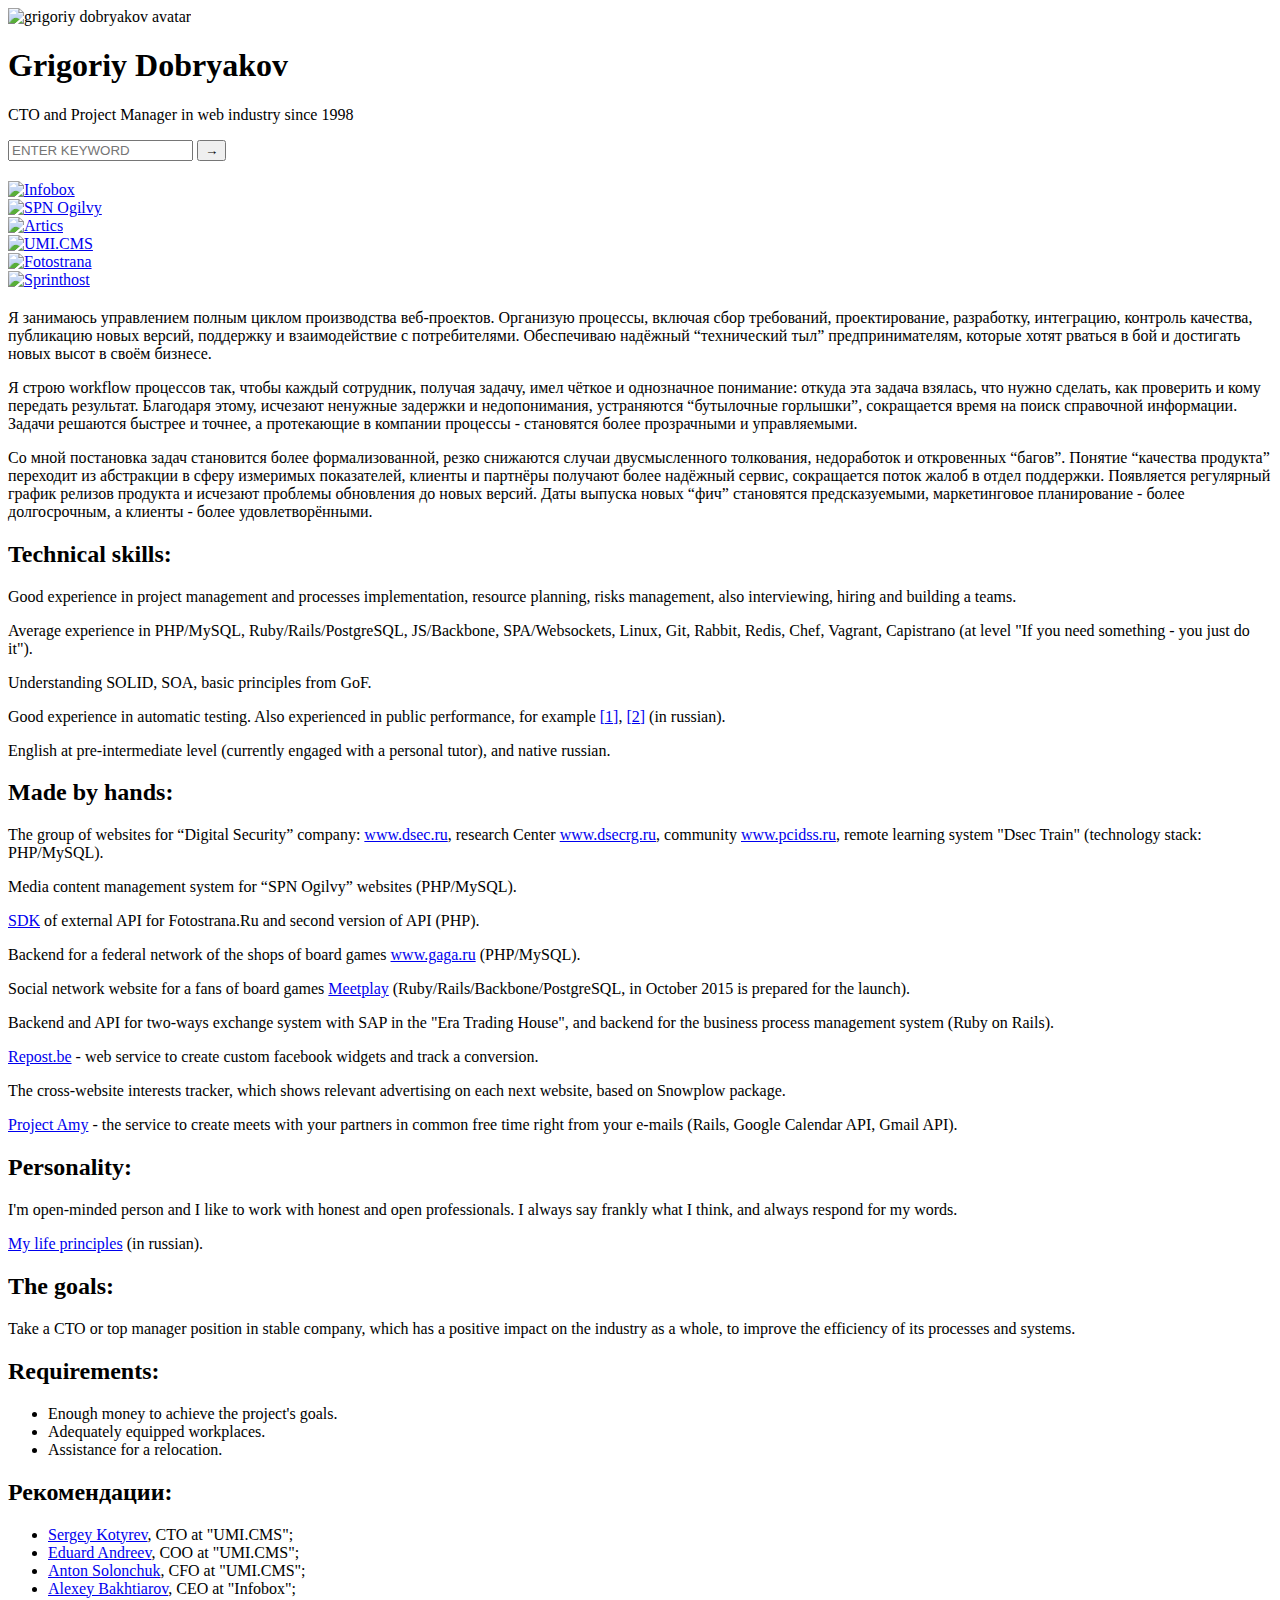
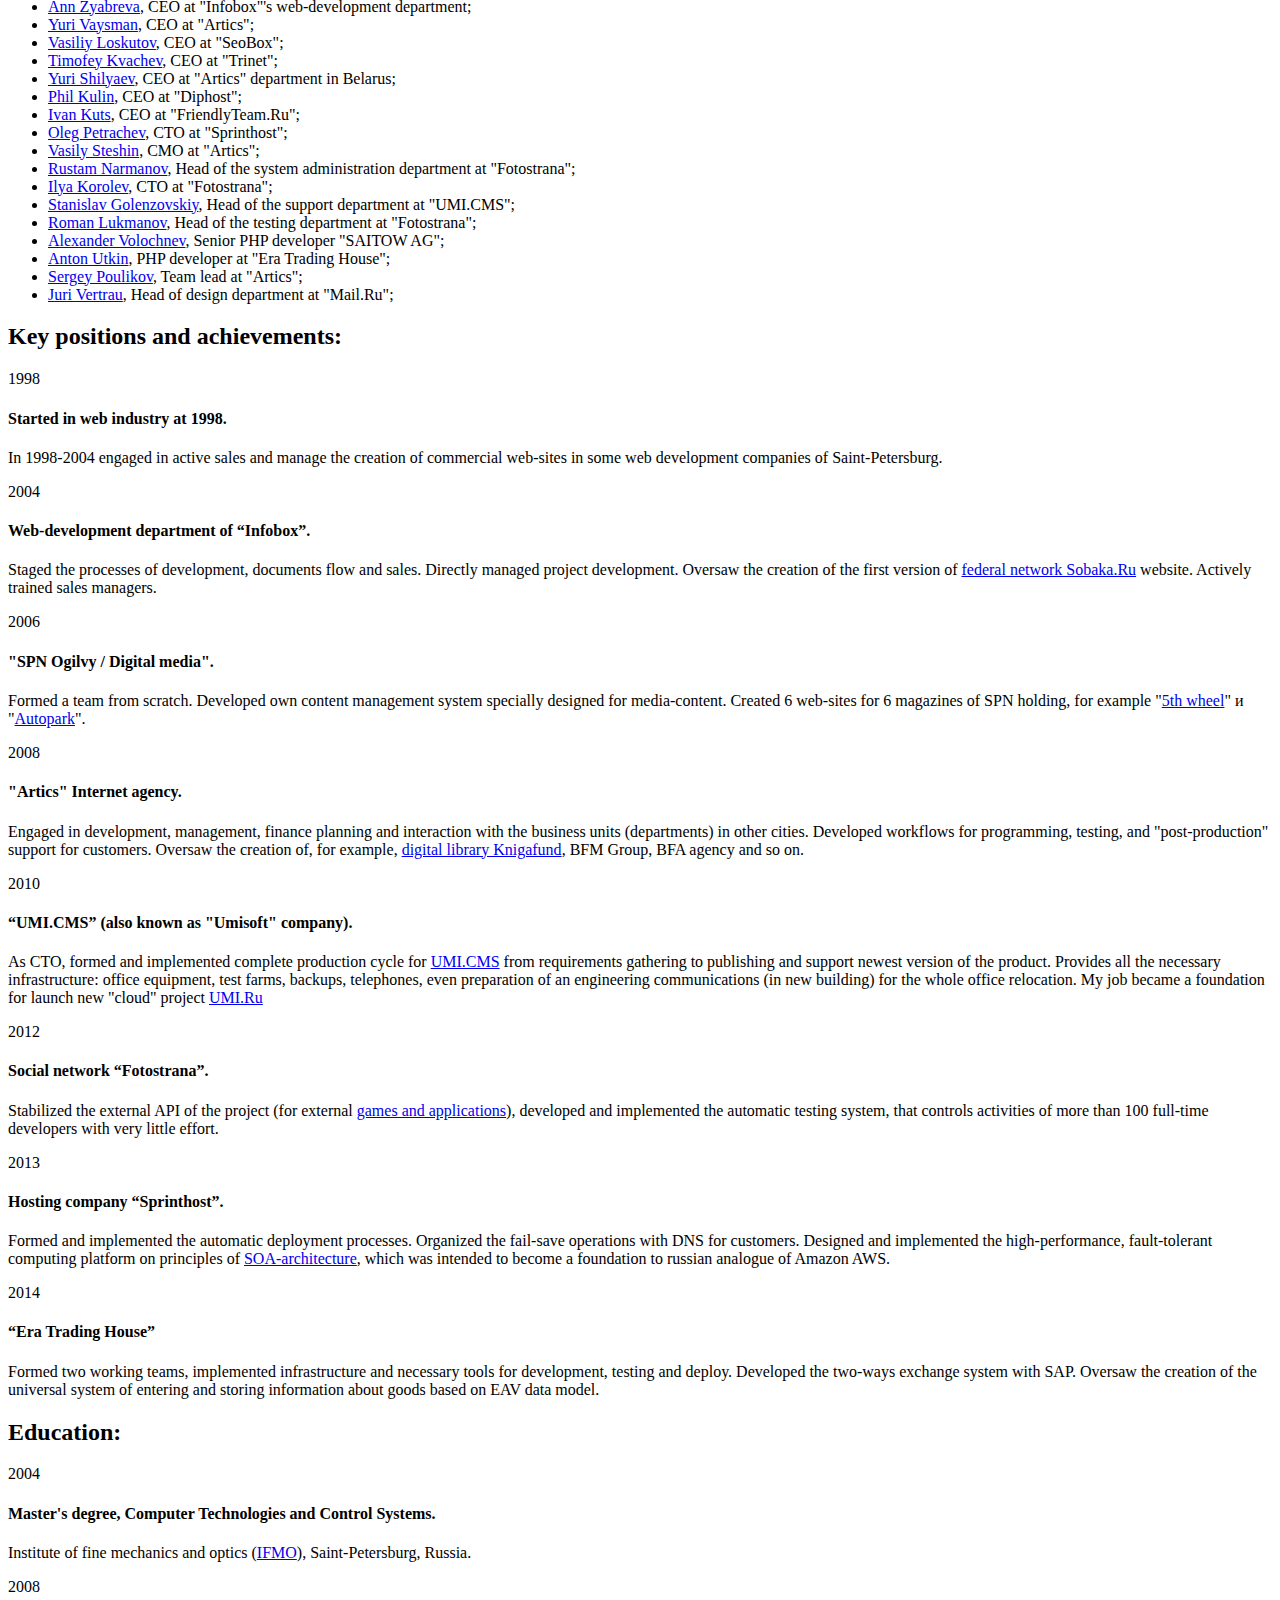
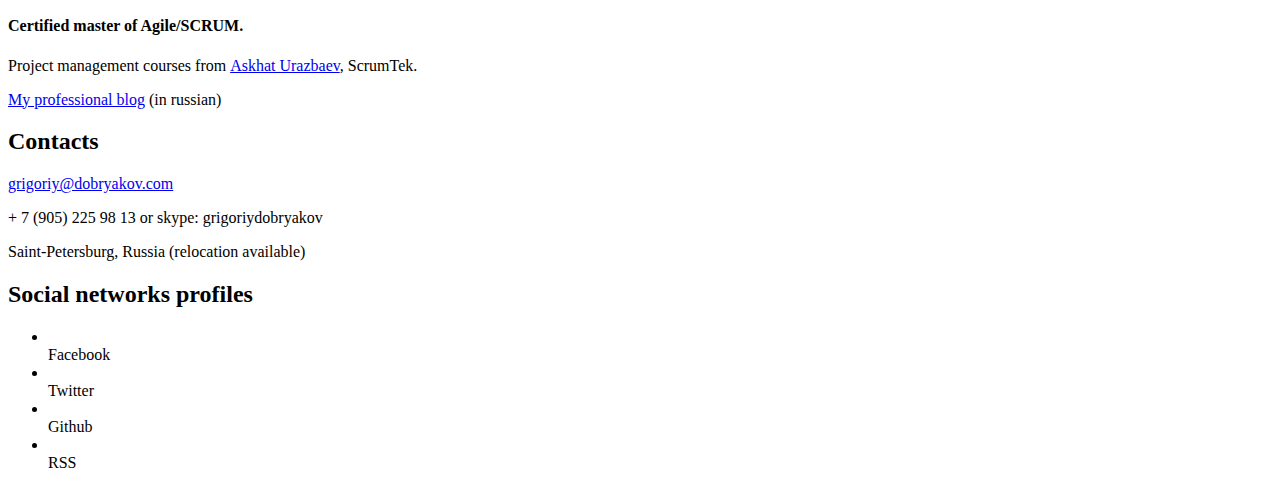
==== index.en.html @ a40a176b "english version: part 1" ====
<!DOCTYPE html>
<html lang="en" class="no-js one-page-layout" data-classic-layout="false" data-mobile-only-classic-layout="true" data-inAnimation="fadeInUp" data-outAnimation="fadeOutDownBig"><!-- InstanceBegin template="/Templates/layout.dwt" codeOutsideHTMLIsLocked="false" -->

	<head>
    
		<meta charset="utf-8" />
        <meta name="viewport" content="width=device-width, initial-scale=1, maximum-scale=1">
        <meta name="description" content="Grigoriy Dobryakov - CTO and Project Manager in web industry since 1998">
        <meta name="keywords" content="">
        <meta name="author" content="Grigoriy Dobryakov">

        <title>Grigoriy Dobryakov - CTO and Project Manager in web industry since 1998</title>

        <!-- FAV and TOUCH ICONS -->
        <link rel="shortcut icon" href="cvCard-theme/images/ico/favicon.ico">
        <link rel="apple-touch-icon" href="cvCard-theme/images/ico/apple-touch-icon.png"/>
		
		<script src="cvCard-theme/js/modernizr.custom.js"></script>
         
        <!-- FONTS -->
        <link href='http://fonts.googleapis.com/css?family=Lato:100,300,400,700,900,100italic,300italic,400italic,700italic,900italic' rel='stylesheet' type='text/css'>
        <link href='http://fonts.googleapis.com/css?family=Oswald' rel='stylesheet' type='text/css'>
        <link href='http://fonts.googleapis.com/css?family=Tangerine:400,700' rel='stylesheet' type='text/css'>
            
        <!-- STYLES -->
        <link rel="stylesheet" type="text/css" media="print" href="cvCard-theme/css/print.css">
        <link rel="stylesheet" type="text/css" href="cvCard-theme/css/normalize.css">
        <link rel="stylesheet" type="text/css" href="cvCard-theme/css/bootstrap.min.css">
        <link rel="stylesheet" type="text/css" href="cvCard-theme/js/nprogress/nprogress.css">
        <link rel="stylesheet" type="text/css" href="cvCard-theme/css/animate.css">
        <link rel="stylesheet" type="text/css" href="cvCard-theme/css/fonts/font-awesome/css/font-awesome.min.css">
        <link rel="stylesheet" type="text/css" href="cvCard-theme/css/fonts/fontello/css/fontello.css">
        <link rel="stylesheet" type="text/css" href="cvCard-theme/css/jquery.fancybox-1.3.4.css">
        <link rel="stylesheet" type="text/css" href="cvCard-theme/js/google-code-prettify/prettify.css">
        <link rel="stylesheet" type="text/css" href="cvCard-theme/css/uniform.default.css">
        <link rel="stylesheet" type="text/css" href="cvCard-theme/css/flexslider.css">
        <link rel="stylesheet" type="text/css" href="cvCard-theme/js/mediaelement/mediaelementplayer.css">
        <link rel="stylesheet" type="text/css" href="cvCard-theme/css/tooltipster.css">
        <link rel="stylesheet" type="text/css" href="cvCard-theme/css/style.css">
        <link rel="stylesheet" type="text/css" href="cvCard-theme/css/main.css">
        
        <!--[if lte IE 9]>
            <script src="cvCard-theme/js/html5shiv.js"></script>
            <script src="cvCard-theme/js/respond.min.js"></script>
            <script src="cvCard-theme/js/selectivizr-min.js"></script>
        <![endif]--> 

		<!-- InstanceBeginEditable name="head" -->
        <!-- InstanceEndEditable -->

        <link rel="canonical" href="http://www.dobryakov.net/" />

        <style type="text/css">
            a {
                text-decoration: underline;
            }
        </style>
        
	</head>
    
    
    
	<body>



        
        <!-- CONTAINER -->
		<div class="container" id="container">
			
            
            
            <!-- HEADER -->
            <header class="header">
            
                <img src="cvCard-theme/images/site/avatar3.png" alt="grigoriy dobryakov avatar">
				<h1>Grigoriy Dobryakov</h1>
                <p>CTO and Project Manager in web industry since 1998</p>
				
                <!-- NAV MENU -->
                <ul class="vs-nav" style="display: none;">
                    
                    <!-- InstanceBeginEditable name="Menu-Content" -->
                    <li><a href="#/about">about me</a></li>
                    <li><a href="#/portfolio">portfolio</a></li>
                    <li><a href="#/contact">contact</a></li>
                    <li><a href="#/blog">blog</a></li>
                    <li><a href="#/resume">resume</a></li>
                    <!-- InstanceEndEditable -->
                	
                </ul>
                <!-- NAV MENU -->
                
                <!-- SEARCH --> 
                <div class="header-search">
                    <form role="search" method="get" id="search-form" action="#">
                      <input type="text" value="" name="s" id="search" placeholder="ENTER KEYWORD">
                      <input type="submit" id="search-submit" title="Search" value="→">
                    </form>
                </div>
                <!-- SEARCH -->
                
			</header>
            <!-- HEADER -->
            
            
            
            
            
            <!-- WRAPPER -->
			<div class="wrapper">
            
            
            
				<!-- InstanceBeginEditable name="Page-Content" -->
                
                
				<!-- PAGE : ABOUT -->
				<section id="about" class="page">
					<div class="content">
                    

                        
                        
                        <h2 class="section-title"><span></span></h2>
                                    
                        <!-- CLIENTS -->
                        <div class="row">
                            
                            
                            <div class="col-xs-6 col-sm-4 col-md-2">
                                
                                <!-- client -->
                                <div class="client">
                                    <a href="/where/">
                                        <img src="cvCard-theme/images/clients/ib.png" alt="Infobox" title="Infobox">
                                    </a>
                                </div>
                                <!-- client -->
                                
                            </div>
                            
                            <div class="col-xs-6 col-sm-4 col-md-2">
                                
                                <!-- client -->
                                <div class="client">
                                    <a href="/where/">
                                        <img src="cvCard-theme/images/clients/spn2.jpg" alt="SPN Ogilvy" title="SPN Ogilvy">
                                    </a>
                                </div>
                                <!-- client -->
                                
                            </div>
                            
                            <div class="col-xs-6 col-sm-4 col-md-2">
                                
                                <!-- client -->
                                <div class="client">
                                    <a href="/where/">
                                        <img src="cvCard-theme/images/clients/artics.jpg" alt="Artics" title="Artics">
                                    </a>
                                </div>
                                <!-- client -->
                                
                            </div>
                            
                            <div class="col-xs-6 col-sm-4 col-md-2">
                                
                                <!-- client -->
                                <div class="client">
                                    <a href="/where/#umi">
                                        <img src="cvCard-theme/images/clients/umi2.jpg" alt="UMI.CMS" title="UMI.CMS">
                                    </a>
                                </div>
                                <!-- client -->
                                
                            </div>
                            
                            <div class="col-xs-6 col-sm-4 col-md-2">
                                
                                <!-- client -->
                                <div class="client">
                                    <a href="/where/#fotostrana">
                                        <img src="cvCard-theme/images/clients/fotostrana.jpg" alt="Fotostrana" title="Fotostrana">
                                    </a>
                                </div>
                                <!-- client -->
                                
                            </div>
                            
                            
                            <div class="col-xs-6 col-sm-4 col-md-2">
                                
                                <!-- client -->
                                <div class="client">
                                    <a href="/where/#sprinthost">
                                        <img src="cvCard-theme/images/clients/sprinthost.jpg" alt="Sprinthost" title="Sprinthost" style="width: 175px;">
                                    </a>
                                </div>
                                <!-- client -->
                                
                            </div>
                            
                        </div>
                        <!-- CLIENTS -->

















                        <h2 class="section-title"><span></span></h2>

                        <div class="row">
                            <div class="col-md-6">

                                <p>Я занимаюсь управлением полным циклом производства веб-проектов. Организую процессы,
                                    включая сбор требований, проектирование, разработку, интеграцию, контроль качества,
                                    публикацию новых версий, поддержку и взаимодействие с потребителями. Обеспечиваю
                                    надёжный “технический тыл” предпринимателям, которые хотят рваться в бой и достигать
                                    новых высот в своём бизнесе.</p>

                                <p>Я строю workflow процессов так, чтобы каждый сотрудник, получая задачу, имел чёткое и
                                    однозначное понимание: откуда эта задача взялась, что нужно сделать, как проверить и
                                    кому передать результат. Благодаря этому, исчезают ненужные задержки и
                                    недопонимания, устраняются “бутылочные горлышки”, сокращается время на поиск
                                    справочной информации. Задачи решаются быстрее и точнее, а протекающие в компании
                                    процессы - становятся более прозрачными и управляемыми.</p>

                                <p>Со мной постановка задач становится более формализованной, резко снижаются случаи
                                    двусмысленного толкования, недоработок и откровенных “багов”. Понятие “качества
                                    продукта” переходит из абстракции в сферу измеримых показателей, клиенты и партнёры
                                    получают более надёжный сервис, сокращается поток жалоб в отдел поддержки.
                                    Появляется регулярный график релизов продукта и исчезают проблемы обновления до
                                    новых версий. Даты выпуска новых “фич” становятся предсказуемыми, маркетинговое
                                    планирование - более долгосрочным, а клиенты - более удовлетворёнными.</p>


                                <h2 class="section-title"><span><i class="icon-cog-1"></i>Technical skills:</span></h2>

                                <p>Good experience in project management and processes implementation, resource planning, risks management, also interviewing, hiring and building a teams.</p>

                                <p>Average experience in PHP/MySQL, Ruby/Rails/PostgreSQL, JS/Backbone, SPA/Websockets, Linux, Git, Rabbit, Redis, Chef, Vagrant, Capistrano (at level "If you need something - you just do it").</p>

                                <p>
                                    Understanding SOLID, SOA, basic principles from GoF.
                                </p>

                                <p>
                                    Good experience in automatic testing.
                                    Also experienced in public performance, for example <a target="_blank" href="https://youtu.be/x81mypSVw-U">[1]</a>, <a target="_blank" href="https://youtu.be/PJdm4QxrH9s">[2]</a> (in russian).
                                </p>

                                <p>English at pre-intermediate level (currently engaged with a personal tutor), and native russian.</p>


                                <h2 class="section-title"><span><i class="icon-award-1"></i>Made by hands:</span></h2>

                                <p>The group of websites for “Digital Security” company: <a target="_blank" href="http://www.dsec.ru">www.dsec.ru</a>, research Center <a target="_blank" href="http://www.dsecrg.ru">www.dsecrg.ru</a>, community <a target="_blank" href="http://www.pcidss.ru">www.pcidss.ru</a>, remote learning system "Dsec Train" (technology stack: PHP/MySQL).</p>

                                <p>Media content management system for “SPN Ogilvy” websites (PHP/MySQL).</p>

                                <p><a target="_blank" href="https://github.com/dobryakov/fotostrana-sdk">SDK</a> of external API for Fotostrana.Ru and second version of API (PHP).</p>

                                <p>Backend for a federal network of the shops of board games <a target="_blank" href="http://www.gaga.ru">www.gaga.ru</a> (PHP/MySQL).</p>

                                <p>Social network website for a fans of board games <a target="_blank" href="http://meetplay.dev.dobryakov.net/">Meetplay</a> (Ruby/Rails/Backbone/PostgreSQL, in October 2015 is prepared for the launch).</p>

                                <p>Backend and API for two-ways exchange system with SAP in the "Era Trading House", and backend for the business process management system (Ruby on Rails).</p>

                                <p><a target="_blank" href="http://repost.be">Repost.be</a> - web service to create custom facebook widgets and track a conversion.</p>

                                <p>The cross-website interests tracker, which shows relevant advertising on each next website, based on Snowplow package.</p>

                                <p><a target="_blank" href="http://amy.sendonfly.com">Project Amy</a> - the service to create meets with your partners in common free time right from your e-mails (Rails, Google Calendar API, Gmail API).</p>


                                <h2 class="section-title"><span><i class="icon-lamp"></i>Personality:</span></h2>

                                <p>I'm open-minded person and I like to work with honest and open professionals. I always say frankly what I think, and always respond for my words.</p>

                                <p>
                                    <a href="/blog/1729/">My life principles</a> (in russian).
                                </p>


                                <h2 class="section-title"><span><i class="icon-pin"></i>The goals:</span></h2>

                                <p>Take a CTO or top manager position in stable company, which has a positive impact on the industry as a whole, to improve the efficiency of its processes and systems.</p>


                                <h2 class="section-title"><span><i class="icon-tag"></i>Requirements:</span></h2>

                                <ul>
                                    <li>Enough money to achieve the project's goals.</li>
                                    <li>Adequately equipped workplaces.</li>
                                    <li>Assistance for a relocation.</li>
                                </ul>

                                <h2 class="section-title"><span><i class="icon-share"></i>Рекомендации:</span></h2>

                                <ul>
                                    <li><a href="https://www.facebook.com/kotyrev" target="_blank">Sergey Kotyrev</a>, CTO at "UMI.CMS";</li>
                                    <li><a href="https://www.facebook.com/edyson.ru" target="_blank">Eduard Andreev</a>, COO at "UMI.CMS";</li>
                                    <li><a href="https://www.facebook.com/profile.php?id=100001266542161" target="_blank">Anton Solonchuk</a>, CFO at "UMI.CMS";</li>
                                    <li><a href="https://www.facebook.com/profile.php?id=1651031256" target="_blank">Alexey Bakhtiarov</a>, CEO at "Infobox";</li>
                                    <li><a href="https://www.facebook.com/azasc" target="_blank">Ann Zyabreva</a>, CEO at "Infobox"'s web-development department;</li>
                                    <li><a href="https://www.facebook.com/yuriy.vaysman" target="_blank">Yuri Vaysman</a>, CEO at "Artics";</li>
                                    <li><a href="https://www.facebook.com/vasiliy.loskutov.7" target="_blank">Vasiliy Loskutov</a>, CEO at "SeoBox";</li>
                                    <li><a href="https://www.facebook.com/timofey.kvachev" target="_blank">Timofey Kvachev</a>, CEO at "Trinet";</li>
                                    <li><a href="https://www.facebook.com/yshilyaev" target="_blank">Yuri Shilyaev</a>, CEO at "Artics" department in Belarus;</li>
                                    <li><a href="https://www.facebook.com/phil.kulin" target="_blank">Phil Kulin</a>, CEO at "Diphost";</li>
                                    <li><a href="https://www.facebook.com/ivan.kuts" target="_blank">Ivan Kuts</a>, CEO at "FriendlyTeam.Ru";</li>
                                    <li><a href="http://vk.com/bytheway" target="_blank">Oleg Petrachev</a>, CTO at "Sprinthost";</li>
                                    <li><a href="https://www.facebook.com/profile.php?id=100001180254732" target="_blank">Vasily Steshin</a>, CMO at "Artics";</li>
                                    <li><a href="https://www.facebook.com/narmanov" target="_blank">Rustam Narmanov</a>, Head of the system administration department at "Fotostrana";</li>
                                    <li><a href="https://www.linkedin.com/pub/%D0%B8%D0%BB%D1%8C%D1%8F-%D0%BA%D0%BE%D1%80%D0%BE%D0%BB%D0%B5%D0%B2/5a/ba8/295" target="_blank">Ilya Korolev</a>, CTO at "Fotostrana";</li>
                                    <li><a href="http://vk.com/golenzovskiy" target="_blank">Stanislav Golenzovskiy</a>, Head of the support department at "UMI.CMS";</li>
                                    <li><a href="https://www.facebook.com/ko4evnik" target="_blank">Roman Lukmanov</a>, Head of the testing department at "Fotostrana";</li>
                                    <li><a href="http://vk.com/alex_volochnev" target="_blank">Alexander Volochnev</a>, Senior PHP developer "SAITOW AG";</li>
                                    <li><a href="http://vk.com/utkin_anton" target="_blank">Anton Utkin</a>, PHP developer at "Era Trading House";</li>
                                    <li><a href="https://www.facebook.com/spoulikov" target="_blank">Sergey Poulikov</a>, Team lead at "Artics";</li>
                                    <li><a href="https://www.facebook.com/jvetrau" target="_blank">Juri Vertrau</a>, Head of design department at "Mail.Ru";</li>
                                </ul>


                            </div>
                            <div class="col-md-6">

                                <div class="timeline">

                                    <h2><i class="fa fa-flask"></i>Key positions and achievements:</h2>

                                    <div class="event">
                                        <span class="date">1998</span>
                                        <h4>Started in web industry at 1998.</h4>
                                        <p>In 1998-2004 engaged in active sales and manage the creation of commercial web-sites in some web development companies of Saint-Petersburg.</p>
                                    </div>

                                    <div class="event">
                                        <span class="date">2004</span>
                                        <h4>Web-development department of “Infobox”.</h4>
                                        <p>Staged the processes of development, documents flow and sales. Directly managed project development. Oversaw the creation of the first version of <a target="_blank" href="http://www.sobaka.ru/about">federal network Sobaka.Ru</a> website. Actively trained sales managers.</p>
                                    </div>

                                    <div class="event">
                                        <span class="date">2006</span>
                                        <h4>"SPN Ogilvy / Digital media".</h4>
                                        <p>Formed a team from scratch. Developed own content management system specially designed for media-content. Created 6 web-sites for 6 magazines of SPN holding, for example "<a target="_blank" href="http://5koleso.ru/">5th wheel</a>" и "<a target="_blank" href="http://5koleso.ru/avtopark">Autopark</a>".</p>
                                    </div>

                                    <div class="event">
                                        <span class="date">2008</span>
                                        <h4>"Artics" Internet agency.</h4>
                                        <p>Engaged in development, management, finance planning and interaction with the business units (departments) in other cities. Developed workflows for programming, testing, and "post-production" support for customers. Oversaw the creation of, for example, <a target="_blank" href="http://www.knigafund.ru/about">digital library Knigafund</a>, BFM Group, BFA agency and so on.</p>
                                    </div>

                                    <div class="event">
                                        <span class="date">2010</span>
                                        <h4>“UMI.CMS” (also known as "Umisoft" company).</h4>
                                        <p>As CTO, formed and implemented complete production cycle for <a target="_blank" href="http://www.umi-cms.ru/">UMI.CMS</a> from requirements gathering to publishing and support newest version of the product. Provides all the necessary infrastructure: office equipment, test farms, backups, telephones, even preparation of an engineering communications (in new building) for the whole office relocation. My job became a foundation for launch new "cloud" project <a target="_blank" href="http://www.umi.ru/">UMI.Ru</a></p>
                                    </div>

                                    <div class="event">
                                        <span class="date">2012</span>
                                        <h4>Social network “Fotostrana”.</h4>
                                        <p>Stabilized the external API of the project (for external <a target="_blank" href="http://fotostrana.ru/about/">games and applications</a>), developed and implemented the automatic testing system, that controls activities of more than 100 full-time developers with very little effort.</p>
                                    </div>

                                    <div class="event">
                                        <span class="date">2013</span>
                                        <h4>Hosting company “Sprinthost”.</h4>
                                        <p>Formed and implemented the automatic deployment processes. Organized the fail-save operations with DNS for customers. Designed and implemented the high-performance, fault-tolerant computing platform on principles of <a target="_blank" href="http://www.dobryakov.com/blog/1625/">SOA-architecture</a>, which was intended to become a foundation to russian analogue of Amazon AWS.</p>
                                    </div>

                                    <div class="event">
                                        <span class="date">2014</span>
                                        <h4>“Era Trading House”</h4>
                                        <p>Formed two working teams, implemented infrastructure and necessary tools for development, testing and deploy. Developed the two-ways exchange system with SAP. Oversaw the creation of the universal system of entering and storing information about goods based on EAV data model.</p>
                                    </div>

                                </div>

                                <div class="timeline">
                                    <h2><i class="icon-college"></i>Education:</h2>

                                    <div class="event">
                                        <span class="date">2004</span>
                                        <h4>Master's degree, Computer Technologies and Control Systems.</h4>
                                        <p>Institute of fine mechanics and optics (<a target="_blank" href="http://en.ifmo.ru/">IFMO</a>), Saint-Petersburg, Russia.</p>
                                    </div>

                                    <div class="event">
                                        <span class="date">2008</span>
                                        <h4>Certified master of Agile/SCRUM.</h4>
                                        <p>Project management courses from&nbsp;<a target="_blank" href="http://scrumtrek.ru/trainings/view_trainer/3/">Askhat Urazbaev</a>, ScrumTek.</p>
                                    </div>

                                </div>

                                <p>
                                    <!--<i class="icon-link"></i> <a href="http://www.dobryakov.com/where/">Подробно о карьере, достижениях и рекомендациях</a>
                                    <br/>
                                    <i class="icon-link"></i> <a href="/to/cv/">Скачать классическое резюме в PDF</a>
                                    <br/>-->
                                    <i class="icon-link"></i> <a href="http://www.dobryakov.com/blog/">My professional blog</a> (in russian)
                                </p>

                            </div>
                        </div>





















                        <!-- row -->
                        <div class="row">


                            <!-- column 6/12 -->
                            <div class="col-md-6">

                                <h2 class="section-title"><span><i class="icon-address-book"></i>Contacts</span></h2>

                                <!-- LETTER -->
                                <div class="letter">

                                    <!--<h4 class="letter-title">Grigoriy Dobryakov</h4>-->

                                    <!--<div class="stamp">
                                        <img src="cvCard-theme/images/site/stamp-image2.png" alt="stamp">
                                    </div>-->

                                    <div class="letter-info" style="margin-left: 0;">
                                        <p><i class="icon-at"></i><a href="mailto:grigoriy@dobryakov.com">grigoriy@dobryakov.com</a></p>
                                        <p><i class="icon-phone"></i>+

                                            <script type="text/javascript">
                                                document.write((8-1) + ' (' + (900+5) + ') ' + (112*2+1) + " " + (49*2) + " " + ' 13');
                                            </script>

                                            or skype: grigoriydobryakov

                                        </p>
                                        <p><i class="icon-location"></i>Saint-Petersburg, Russia (relocation available)</p>
                                    </div>

                                </div>
                                <!-- LETTER -->


                            </div>
                            <!-- column 6/12 -->


                            <!-- column 6/12 -->
                            <div class="col-md-6">


                                <h2 class="section-title"><span><i class="icon-chat"></i>Social networks profiles</span></h2>

                                <!-- SOCIAL -->
                                <ul class="social">
                                    <li><a class="facebook" href="/to/facebook/"></a><br/>Facebook</li>
                                    <li><a class="twitter" href="/to/twitter/"></a><br/>Twitter</li>
                                    <li><a class="github" href="/to/github/"></a><br/>Github</li>
                                    <li><a class="rss" href="/blog/feed/"></a><br/>RSS</li>
                                </ul>
                                <!-- SOCIAL -->

                                <!--<div class="fb-like" data-href="http://www.dobryakov.com" data-layout="button_count" data-action="like" data-show-faces="true" data-share="false"></div>-->


                            </div>
                            <!-- column 6/12 --><!-- column 6/12 -->



                        </div>
                        <!-- row -->
                                
                        
					</div>
				</section>
                <!-- PAGE : ABOUT -->

            
            	<!-- InstanceEndEditable -->
            
            
                
			</div>
            <!-- WRAPPER -->
            
            
		</div>
        <!-- CONTAINER -->
        
        
        
        
        
        <!-- InstanceBeginEditable name="Body-End-Content" -->
        
        
        <!-- PORTFOLIO SINGLE AJAX CONTENT CONTAINER -->
        <div class="p-overlay"></div>
        <div class="p-overlay"></div>
        

        <!-- ALERT : used for contact form mail delivery alert -->
        <div class="site-alert animated"></div>
        
        
        <!-- InstanceEndEditable -->
        
        
		
        
        <!-- SCRIPTS -->
        <script src="cvCard-theme/js/jquery-1.10.2.min.js"></script>
		<script src="cvCard-theme/js/jquery-migrate-1.2.1.min.js"></script>
        <script src="cvCard-theme/js/jquery.address-1.5.min.js"></script>
        <script src="cvCard-theme/js/triple.layout.js"></script>
        <script src="cvCard-theme/js/smoothscroll.js"></script>
        <script src="cvCard-theme/js/nprogress/nprogress.js"></script>
        <script src="cvCard-theme/js/fastclick.js"></script>
		<script src="cvCard-theme/js/jquery.imagesloaded.min.js"></script>
        <script src="cvCard-theme/js/jquery.isotope.min.js"></script>
        <script src="cvCard-theme/js/jquery.flexslider-min.js"></script>
        <script src="cvCard-theme/js/jquery.fitvids.js"></script>
        <script src="cvCard-theme/js/jquery.validate.min.js"></script>
        <script src="cvCard-theme/js/jquery.uniform.min.js"></script>
        <script src="cvCard-theme/js/jquery.fancybox-1.3.4.pack.js"></script>
        <script src="cvCard-theme/js/jquery.tooltipster.min.js"></script>
        <script src="cvCard-theme/js/google-code-prettify/prettify.js"></script>
        <script src="cvCard-theme/js/twitterFetcher_v10_min.js"></script>
        <script src="cvCard-theme/js/mediaelement/mediaelement-and-player.min.js"></script>
        <script src="cvCard-theme/js/send-mail.js"></script>
        <script src="cvCard-theme/js/classie.js"></script>
        <script src="https://maps.googleapis.com/maps/api/js?v=3.exp&amp;sensor=false"></script>
        <script src="cvCard-theme/js/main.js"></script>


        <!-- Yandex.Metrika counter --><script type="text/javascript">(function (d, w, c) { (w[c] = w[c] || []).push(function() { try { w.yaCounter1926511 = new Ya.Metrika({id:1926511, webvisor:true, clickmap:true, trackLinks:true, accurateTrackBounce:true}); } catch(e) { } }); var n = d.getElementsByTagName("script")[0], s = d.createElement("script"), f = function () { n.parentNode.insertBefore(s, n); }; s.type = "text/javascript"; s.async = true; s.src = (d.location.protocol == "https:" ? "https:" : "http:") + "//mc.yandex.ru/metrika/watch.js"; if (w.opera == "[object Opera]") { d.addEventListener("DOMContentLoaded", f, false); } else { f(); } })(document, window, "yandex_metrika_callbacks");</script><noscript><div><img src="//mc.yandex.ru/watch/1926511" style="position:absolute; left:-9999px;" alt="" /></div></noscript><!-- /Yandex.Metrika counter -->

        
	</body>
<!-- InstanceEnd --></html>
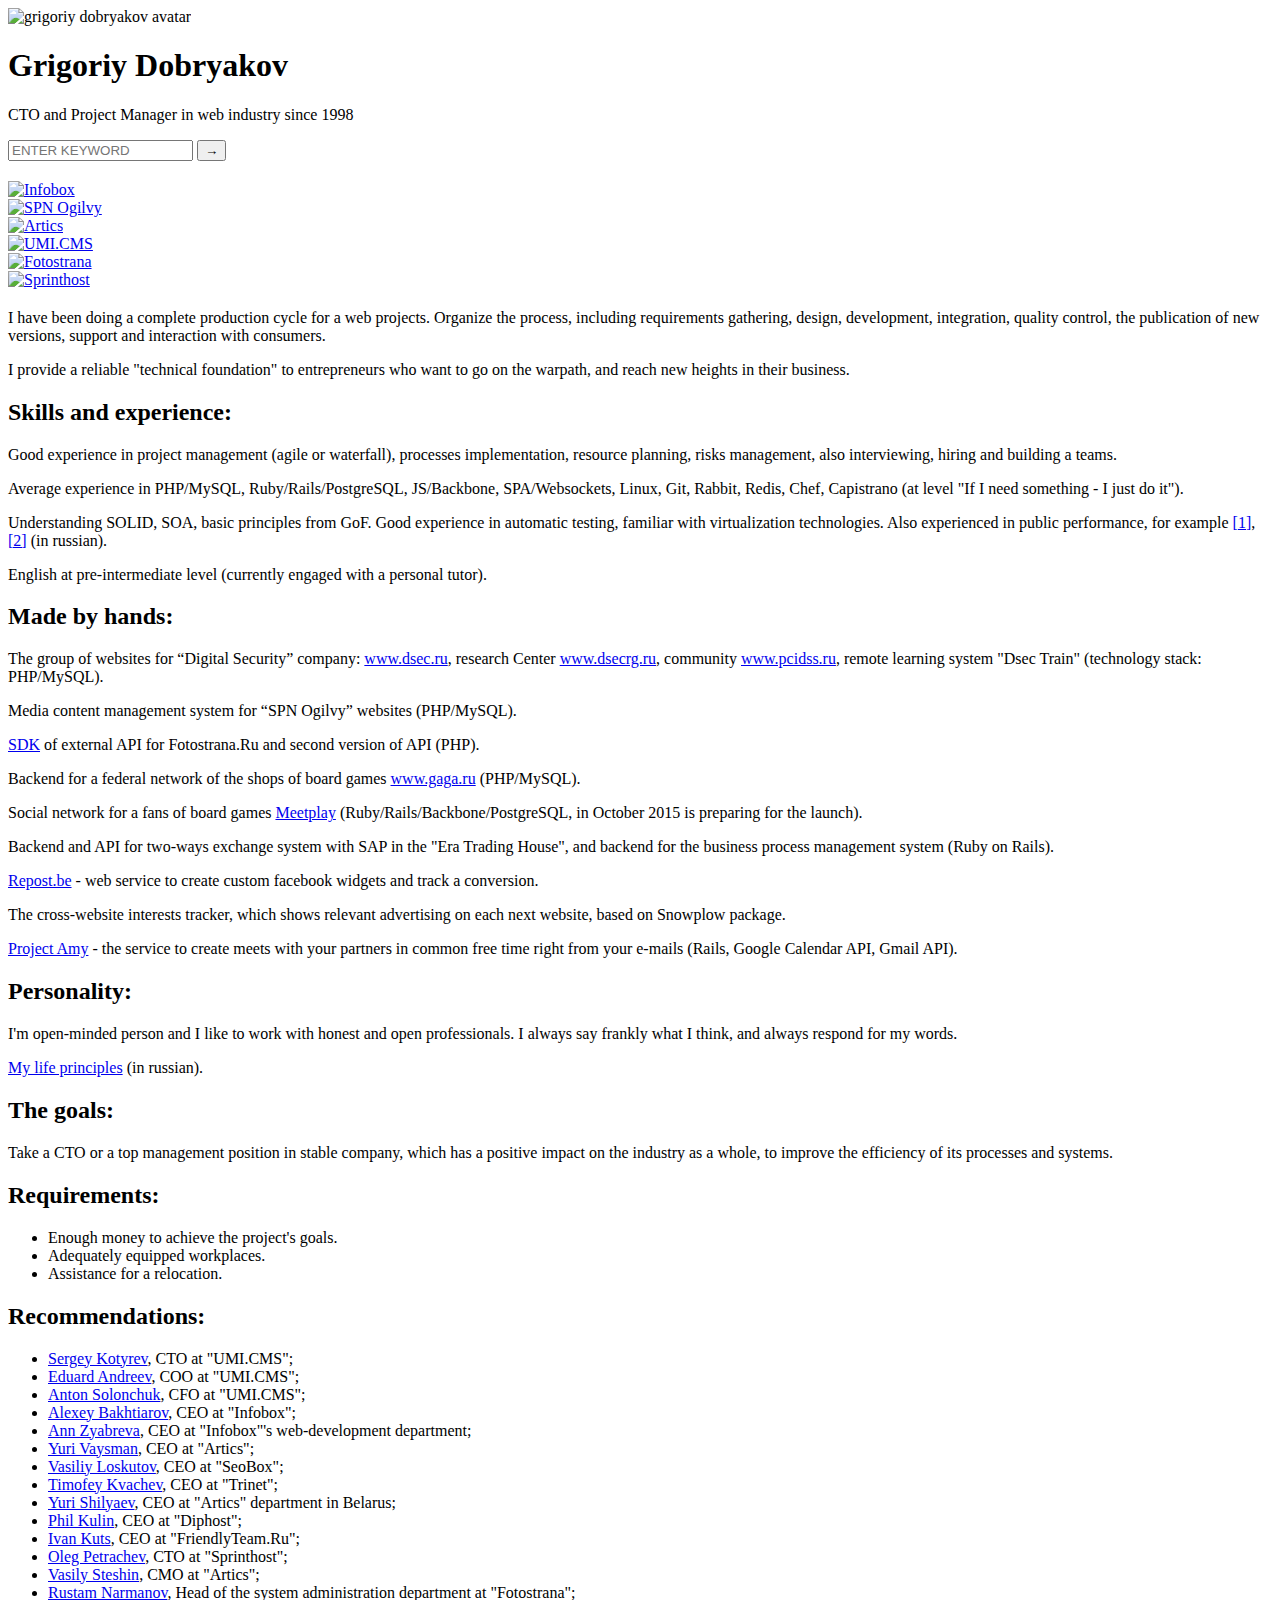
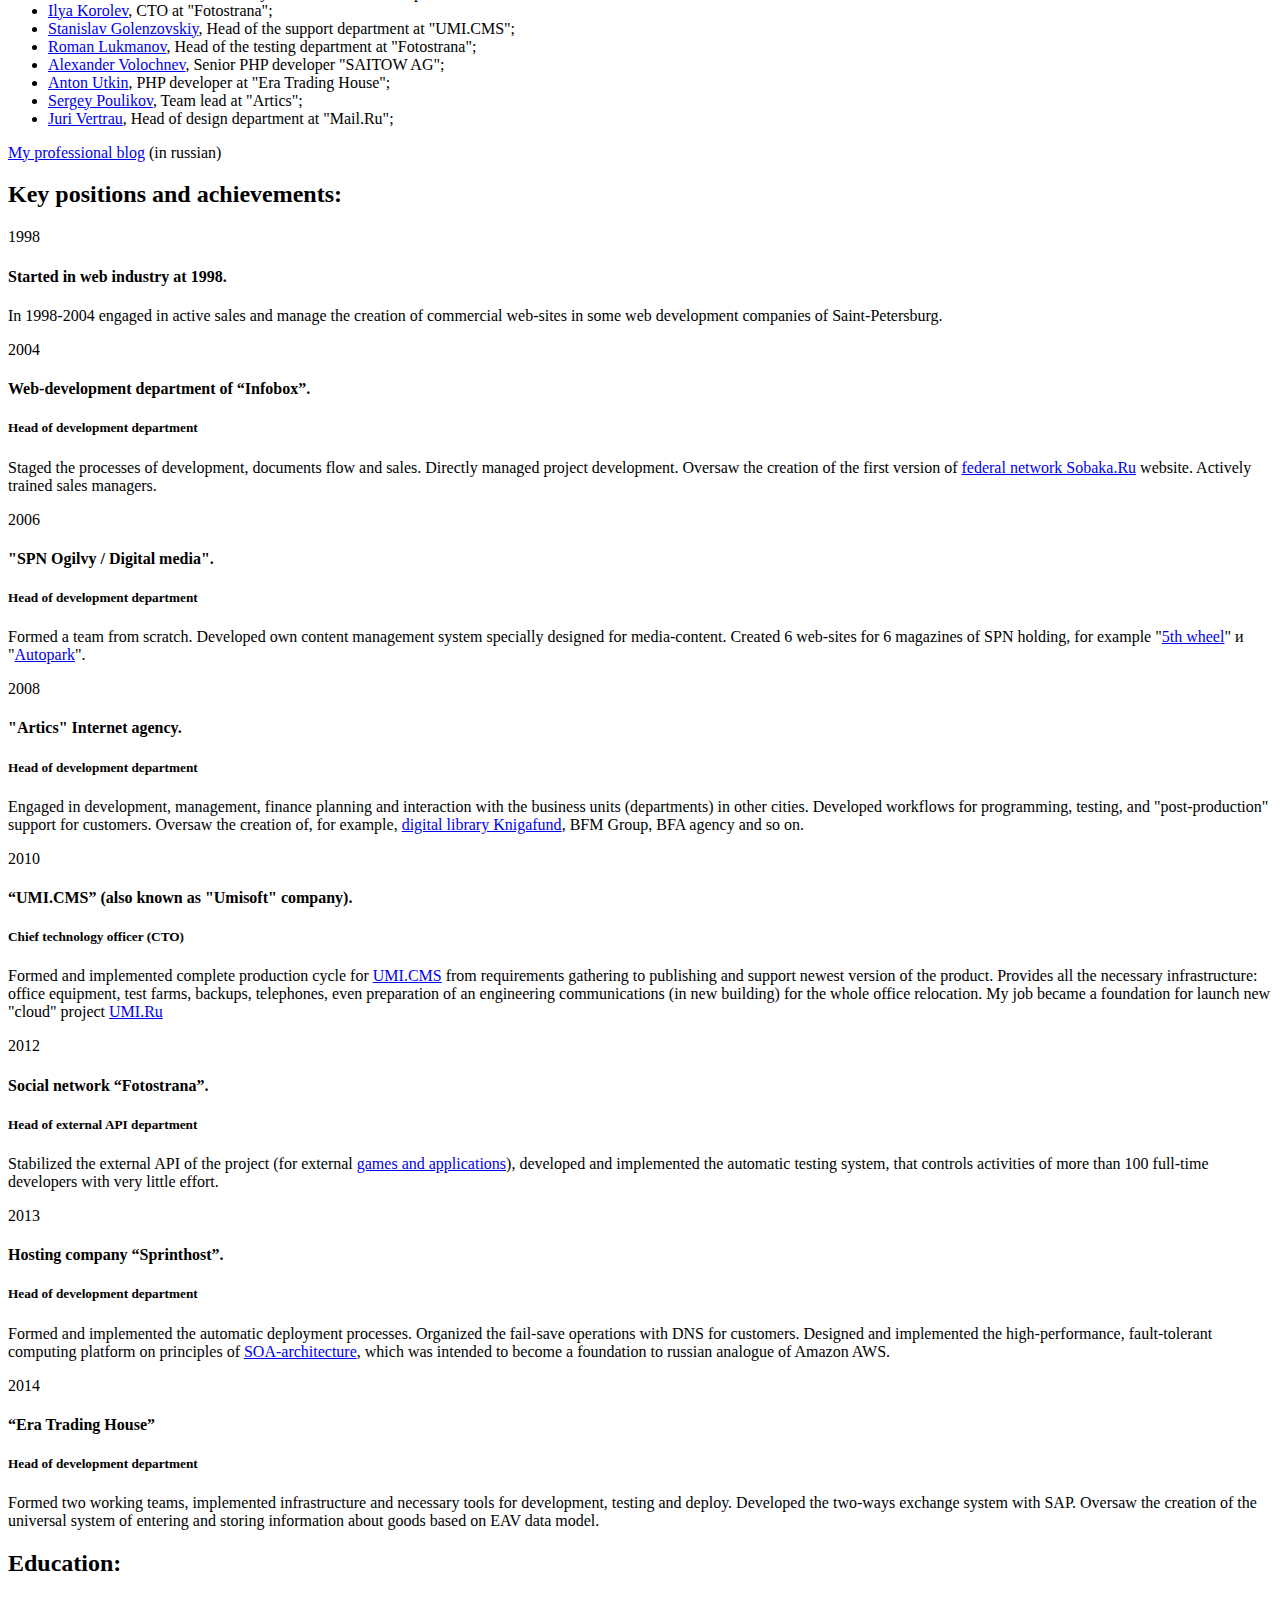
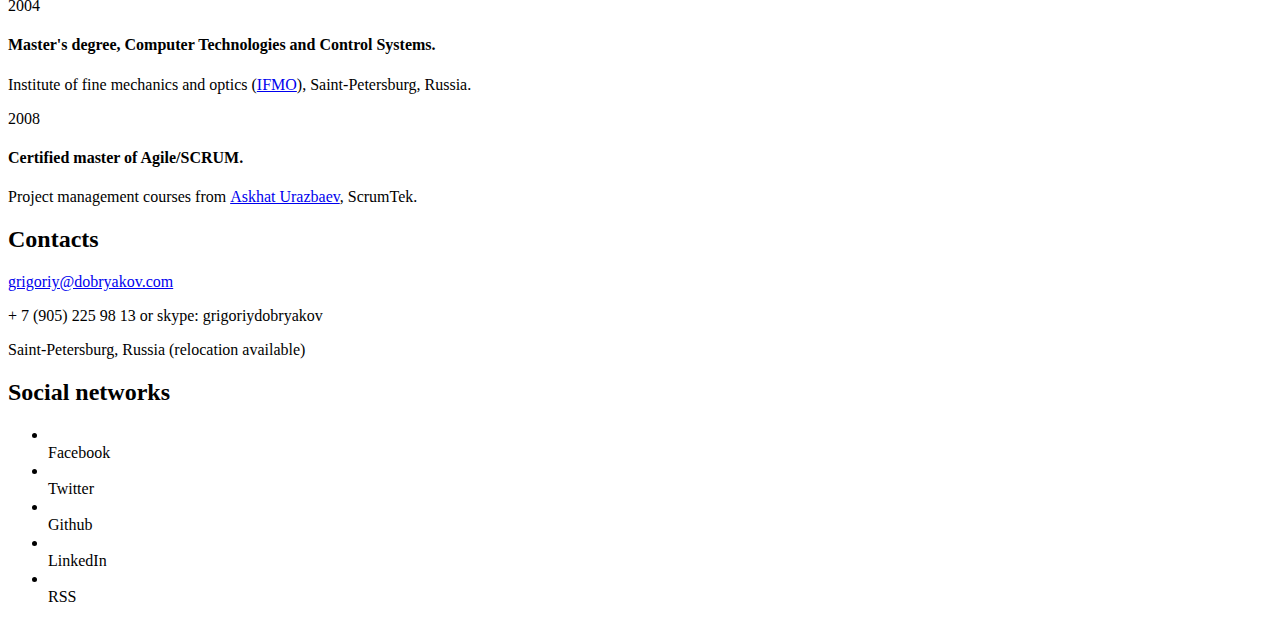
==== commit fcc135d6: "english version: part 2" ====
--- a/index.en.html
+++ b/index.en.html
@@ -225,44 +225,27 @@
                         <div class="row">
                             <div class="col-md-6">
 
-                                <p>Я занимаюсь управлением полным циклом производства веб-проектов. Организую процессы,
-                                    включая сбор требований, проектирование, разработку, интеграцию, контроль качества,
-                                    публикацию новых версий, поддержку и взаимодействие с потребителями. Обеспечиваю
-                                    надёжный “технический тыл” предпринимателям, которые хотят рваться в бой и достигать
-                                    новых высот в своём бизнесе.</p>
-
-                                <p>Я строю workflow процессов так, чтобы каждый сотрудник, получая задачу, имел чёткое и
-                                    однозначное понимание: откуда эта задача взялась, что нужно сделать, как проверить и
-                                    кому передать результат. Благодаря этому, исчезают ненужные задержки и
-                                    недопонимания, устраняются “бутылочные горлышки”, сокращается время на поиск
-                                    справочной информации. Задачи решаются быстрее и точнее, а протекающие в компании
-                                    процессы - становятся более прозрачными и управляемыми.</p>
-
-                                <p>Со мной постановка задач становится более формализованной, резко снижаются случаи
-                                    двусмысленного толкования, недоработок и откровенных “багов”. Понятие “качества
-                                    продукта” переходит из абстракции в сферу измеримых показателей, клиенты и партнёры
-                                    получают более надёжный сервис, сокращается поток жалоб в отдел поддержки.
-                                    Появляется регулярный график релизов продукта и исчезают проблемы обновления до
-                                    новых версий. Даты выпуска новых “фич” становятся предсказуемыми, маркетинговое
-                                    планирование - более долгосрочным, а клиенты - более удовлетворёнными.</p>
-
-
-                                <h2 class="section-title"><span><i class="icon-cog-1"></i>Technical skills:</span></h2>
-
-                                <p>Good experience in project management and processes implementation, resource planning, risks management, also interviewing, hiring and building a teams.</p>
-
-                                <p>Average experience in PHP/MySQL, Ruby/Rails/PostgreSQL, JS/Backbone, SPA/Websockets, Linux, Git, Rabbit, Redis, Chef, Vagrant, Capistrano (at level "If you need something - you just do it").</p>
+                                <p>
+                                    I have been doing a complete production cycle for a web projects. Organize the process, including requirements gathering, design, development, integration, quality control, the publication of new versions, support and interaction with consumers.
+                                </p>
+                                <p>
+                                    I provide a reliable "technical foundation" to entrepreneurs who want to go on the warpath, and reach new heights in their business.
+                                </p>
+
+
+                                <h2 class="section-title"><span><i class="icon-cog-1"></i>Skills and experience:</span></h2>
+
+                                <p>Good experience in project management (agile or waterfall), processes implementation, resource planning, risks management, also interviewing, hiring and building a teams.</p>
+
+                                <p>Average experience in PHP/MySQL, Ruby/Rails/PostgreSQL, JS/Backbone, SPA/Websockets, Linux, Git, Rabbit, Redis, Chef, Capistrano (at level "If I need something - I just do it").</p>
 
                                 <p>
                                     Understanding SOLID, SOA, basic principles from GoF.
-                                </p>
-
-                                <p>
-                                    Good experience in automatic testing.
+                                    Good experience in automatic testing, familiar with virtualization technologies.
                                     Also experienced in public performance, for example <a target="_blank" href="https://youtu.be/x81mypSVw-U">[1]</a>, <a target="_blank" href="https://youtu.be/PJdm4QxrH9s">[2]</a> (in russian).
                                 </p>
 
-                                <p>English at pre-intermediate level (currently engaged with a personal tutor), and native russian.</p>
+                                <p>English at pre-intermediate level (currently engaged with a personal tutor).</p>
 
 
                                 <h2 class="section-title"><span><i class="icon-award-1"></i>Made by hands:</span></h2>
@@ -275,7 +258,7 @@
 
                                 <p>Backend for a federal network of the shops of board games <a target="_blank" href="http://www.gaga.ru">www.gaga.ru</a> (PHP/MySQL).</p>
 
-                                <p>Social network website for a fans of board games <a target="_blank" href="http://meetplay.dev.dobryakov.net/">Meetplay</a> (Ruby/Rails/Backbone/PostgreSQL, in October 2015 is prepared for the launch).</p>
+                                <p>Social network for a fans of board games <a target="_blank" href="http://meetplay.dev.dobryakov.net/">Meetplay</a> (Ruby/Rails/Backbone/PostgreSQL, in October 2015 is preparing for the launch).</p>
 
                                 <p>Backend and API for two-ways exchange system with SAP in the "Era Trading House", and backend for the business process management system (Ruby on Rails).</p>
 
@@ -297,7 +280,7 @@
 
                                 <h2 class="section-title"><span><i class="icon-pin"></i>The goals:</span></h2>
 
-                                <p>Take a CTO or top manager position in stable company, which has a positive impact on the industry as a whole, to improve the efficiency of its processes and systems.</p>
+                                <p>Take a CTO or a top management position in stable company, which has a positive impact on the industry as a whole, to improve the efficiency of its processes and systems.</p>
 
 
                                 <h2 class="section-title"><span><i class="icon-tag"></i>Requirements:</span></h2>
@@ -308,7 +291,7 @@
                                     <li>Assistance for a relocation.</li>
                                 </ul>
 
-                                <h2 class="section-title"><span><i class="icon-share"></i>Рекомендации:</span></h2>
+                                <h2 class="section-title"><span><i class="icon-share"></i>Recommendations:</span></h2>
 
                                 <ul>
                                     <li><a href="https://www.facebook.com/kotyrev" target="_blank">Sergey Kotyrev</a>, CTO at "UMI.CMS";</li>
@@ -334,81 +317,6 @@
                                     <li><a href="https://www.facebook.com/jvetrau" target="_blank">Juri Vertrau</a>, Head of design department at "Mail.Ru";</li>
                                 </ul>
 
-
-                            </div>
-                            <div class="col-md-6">
-
-                                <div class="timeline">
-
-                                    <h2><i class="fa fa-flask"></i>Key positions and achievements:</h2>
-
-                                    <div class="event">
-                                        <span class="date">1998</span>
-                                        <h4>Started in web industry at 1998.</h4>
-                                        <p>In 1998-2004 engaged in active sales and manage the creation of commercial web-sites in some web development companies of Saint-Petersburg.</p>
-                                    </div>
-
-                                    <div class="event">
-                                        <span class="date">2004</span>
-                                        <h4>Web-development department of “Infobox”.</h4>
-                                        <p>Staged the processes of development, documents flow and sales. Directly managed project development. Oversaw the creation of the first version of <a target="_blank" href="http://www.sobaka.ru/about">federal network Sobaka.Ru</a> website. Actively trained sales managers.</p>
-                                    </div>
-
-                                    <div class="event">
-                                        <span class="date">2006</span>
-                                        <h4>"SPN Ogilvy / Digital media".</h4>
-                                        <p>Formed a team from scratch. Developed own content management system specially designed for media-content. Created 6 web-sites for 6 magazines of SPN holding, for example "<a target="_blank" href="http://5koleso.ru/">5th wheel</a>" и "<a target="_blank" href="http://5koleso.ru/avtopark">Autopark</a>".</p>
-                                    </div>
-
-                                    <div class="event">
-                                        <span class="date">2008</span>
-                                        <h4>"Artics" Internet agency.</h4>
-                                        <p>Engaged in development, management, finance planning and interaction with the business units (departments) in other cities. Developed workflows for programming, testing, and "post-production" support for customers. Oversaw the creation of, for example, <a target="_blank" href="http://www.knigafund.ru/about">digital library Knigafund</a>, BFM Group, BFA agency and so on.</p>
-                                    </div>
-
-                                    <div class="event">
-                                        <span class="date">2010</span>
-                                        <h4>“UMI.CMS” (also known as "Umisoft" company).</h4>
-                                        <p>As CTO, formed and implemented complete production cycle for <a target="_blank" href="http://www.umi-cms.ru/">UMI.CMS</a> from requirements gathering to publishing and support newest version of the product. Provides all the necessary infrastructure: office equipment, test farms, backups, telephones, even preparation of an engineering communications (in new building) for the whole office relocation. My job became a foundation for launch new "cloud" project <a target="_blank" href="http://www.umi.ru/">UMI.Ru</a></p>
-                                    </div>
-
-                                    <div class="event">
-                                        <span class="date">2012</span>
-                                        <h4>Social network “Fotostrana”.</h4>
-                                        <p>Stabilized the external API of the project (for external <a target="_blank" href="http://fotostrana.ru/about/">games and applications</a>), developed and implemented the automatic testing system, that controls activities of more than 100 full-time developers with very little effort.</p>
-                                    </div>
-
-                                    <div class="event">
-                                        <span class="date">2013</span>
-                                        <h4>Hosting company “Sprinthost”.</h4>
-                                        <p>Formed and implemented the automatic deployment processes. Organized the fail-save operations with DNS for customers. Designed and implemented the high-performance, fault-tolerant computing platform on principles of <a target="_blank" href="http://www.dobryakov.com/blog/1625/">SOA-architecture</a>, which was intended to become a foundation to russian analogue of Amazon AWS.</p>
-                                    </div>
-
-                                    <div class="event">
-                                        <span class="date">2014</span>
-                                        <h4>“Era Trading House”</h4>
-                                        <p>Formed two working teams, implemented infrastructure and necessary tools for development, testing and deploy. Developed the two-ways exchange system with SAP. Oversaw the creation of the universal system of entering and storing information about goods based on EAV data model.</p>
-                                    </div>
-
-                                </div>
-
-                                <div class="timeline">
-                                    <h2><i class="icon-college"></i>Education:</h2>
-
-                                    <div class="event">
-                                        <span class="date">2004</span>
-                                        <h4>Master's degree, Computer Technologies and Control Systems.</h4>
-                                        <p>Institute of fine mechanics and optics (<a target="_blank" href="http://en.ifmo.ru/">IFMO</a>), Saint-Petersburg, Russia.</p>
-                                    </div>
-
-                                    <div class="event">
-                                        <span class="date">2008</span>
-                                        <h4>Certified master of Agile/SCRUM.</h4>
-                                        <p>Project management courses from&nbsp;<a target="_blank" href="http://scrumtrek.ru/trainings/view_trainer/3/">Askhat Urazbaev</a>, ScrumTek.</p>
-                                    </div>
-
-                                </div>
-
                                 <p>
                                     <!--<i class="icon-link"></i> <a href="http://www.dobryakov.com/where/">Подробно о карьере, достижениях и рекомендациях</a>
                                     <br/>
@@ -417,6 +325,89 @@
                                     <i class="icon-link"></i> <a href="http://www.dobryakov.com/blog/">My professional blog</a> (in russian)
                                 </p>
 
+
+                            </div>
+                            <div class="col-md-6">
+
+                                <div class="timeline">
+
+                                    <h2><i class="fa fa-flask"></i>Key positions and achievements:</h2>
+
+                                    <div class="event">
+                                        <span class="date">1998</span>
+                                        <h4>Started in web industry at 1998.</h4>
+                                        <p>In 1998-2004 engaged in active sales and manage the creation of commercial web-sites in some web development companies of Saint-Petersburg.</p>
+                                    </div>
+
+                                    <div class="event">
+                                        <span class="date">2004</span>
+                                        <h4>Web-development department of “Infobox”.</h4>
+                                        <h5>Head of development department</h5>
+                                        <p>Staged the processes of development, documents flow and sales. Directly managed project development. Oversaw the creation of the first version of <a target="_blank" href="http://www.sobaka.ru/about">federal network Sobaka.Ru</a> website. Actively trained sales managers.</p>
+                                    </div>
+
+                                    <div class="event">
+                                        <span class="date">2006</span>
+                                        <h4>"SPN Ogilvy / Digital media".</h4>
+                                        <h5>Head of development department</h5>
+                                        <p>Formed a team from scratch. Developed own content management system specially designed for media-content. Created 6 web-sites for 6 magazines of SPN holding, for example "<a target="_blank" href="http://5koleso.ru/">5th wheel</a>" и "<a target="_blank" href="http://5koleso.ru/avtopark">Autopark</a>".</p>
+                                    </div>
+
+                                    <div class="event">
+                                        <span class="date">2008</span>
+                                        <h4>"Artics" Internet agency.</h4>
+                                        <h5>Head of development department</h5>
+                                        <p>Engaged in development, management, finance planning and interaction with the business units (departments) in other cities. Developed workflows for programming, testing, and "post-production" support for customers. Oversaw the creation of, for example, <a target="_blank" href="http://www.knigafund.ru/about">digital library Knigafund</a>, BFM Group, BFA agency and so on.</p>
+                                    </div>
+
+                                    <div class="event">
+                                        <span class="date">2010</span>
+                                        <h4>“UMI.CMS” (also known as "Umisoft" company).</h4>
+                                        <h5>Chief technology officer (CTO)</h5>
+                                        <p>Formed and implemented complete production cycle for <a target="_blank" href="http://www.umi-cms.ru/">UMI.CMS</a> from requirements gathering to publishing and support newest version of the product. Provides all the necessary infrastructure: office equipment, test farms, backups, telephones, even preparation of an engineering communications (in new building) for the whole office relocation. My job became a foundation for launch new "cloud" project <a target="_blank" href="http://www.umi.ru/">UMI.Ru</a></p>
+                                    </div>
+
+                                    <div class="event">
+                                        <span class="date">2012</span>
+                                        <h4>Social network “Fotostrana”.</h4>
+                                        <h5>Head of external API department</h5>
+                                        <p>Stabilized the external API of the project (for external <a target="_blank" href="http://fotostrana.ru/about/">games and applications</a>), developed and implemented the automatic testing system, that controls activities of more than 100 full-time developers with very little effort.</p>
+                                    </div>
+
+                                    <div class="event">
+                                        <span class="date">2013</span>
+                                        <h4>Hosting company “Sprinthost”.</h4>
+                                        <h5>Head of development department</h5>
+                                        <p>Formed and implemented the automatic deployment processes. Organized the fail-save operations with DNS for customers. Designed and implemented the high-performance, fault-tolerant computing platform on principles of <a target="_blank" href="http://www.dobryakov.com/blog/1625/">SOA-architecture</a>, which was intended to become a foundation to russian analogue of Amazon AWS.</p>
+                                    </div>
+
+                                    <div class="event">
+                                        <span class="date">2014</span>
+                                        <h4>“Era Trading House”</h4>
+                                        <h5>Head of development department</h5>
+                                        <p>Formed two working teams, implemented infrastructure and necessary tools for development, testing and deploy. Developed the two-ways exchange system with SAP. Oversaw the creation of the universal system of entering and storing information about goods based on EAV data model.</p>
+                                    </div>
+
+                                </div>
+
+                                <div class="timeline">
+                                    <h2><i class="icon-college"></i>Education:</h2>
+
+                                    <div class="event">
+                                        <span class="date">2004</span>
+                                        <h4>Master's degree, Computer Technologies and Control Systems.</h4>
+                                        <p>Institute of fine mechanics and optics (<a target="_blank" href="http://en.ifmo.ru/">IFMO</a>), Saint-Petersburg, Russia.</p>
+                                    </div>
+
+                                    <div class="event">
+                                        <span class="date">2008</span>
+                                        <h4>Certified master of Agile/SCRUM.</h4>
+                                        <p>Project management courses from&nbsp;<a target="_blank" href="http://scrumtrek.ru/trainings/view_trainer/3/">Askhat Urazbaev</a>, ScrumTek.</p>
+                                    </div>
+
+                                </div>
+
+
                             </div>
                         </div>
 
@@ -484,14 +475,15 @@
                             <div class="col-md-6">
 
 
-                                <h2 class="section-title"><span><i class="icon-chat"></i>Social networks profiles</span></h2>
+                                <h2 class="section-title"><span><i class="icon-chat"></i>Social networks</span></h2>
 
                                 <!-- SOCIAL -->
                                 <ul class="social">
-                                    <li><a class="facebook" href="/to/facebook/"></a><br/>Facebook</li>
-                                    <li><a class="twitter" href="/to/twitter/"></a><br/>Twitter</li>
-                                    <li><a class="github" href="/to/github/"></a><br/>Github</li>
-                                    <li><a class="rss" href="/blog/feed/"></a><br/>RSS</li>
+                                    <li><a target="_blank" class="facebook" href="http://www.dobryakov.com/to/facebook/"></a><br/>Facebook</li>
+                                    <li><a target="_blank" class="twitter" href="http://www.dobryakov.com/to/twitter/"></a><br/>Twitter</li>
+                                    <li><a target="_blank" class="github" href="http://www.dobryakov.com/to/github/"></a><br/>Github</li>
+                                    <li><a target="_blank" class="linkedin" href="http://www.dobryakov.com/to/linkedin/"></a><br/>LinkedIn</li>
+                                    <li><a target="_blank" class="rss" href="http://www.dobryakov.com/blog/feed/"></a><br/>RSS</li>
                                 </ul>
                                 <!-- SOCIAL -->
 
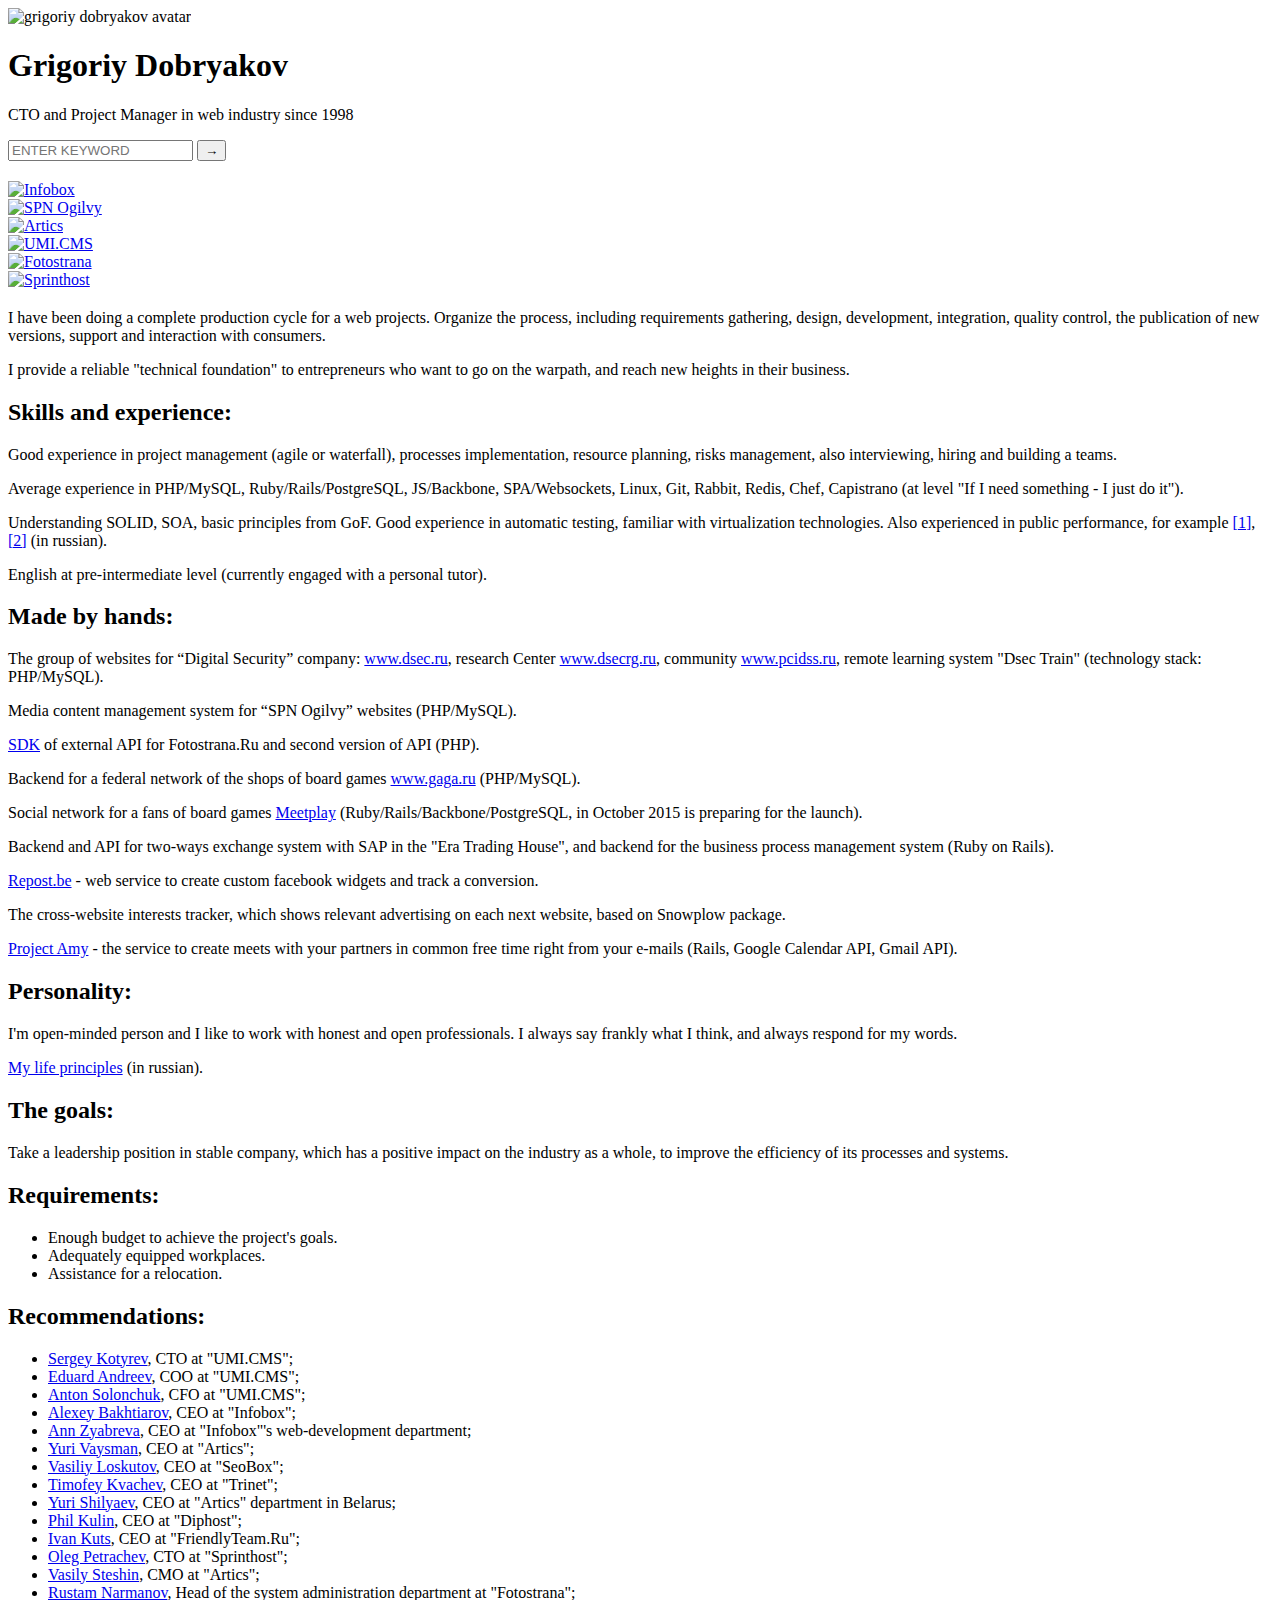
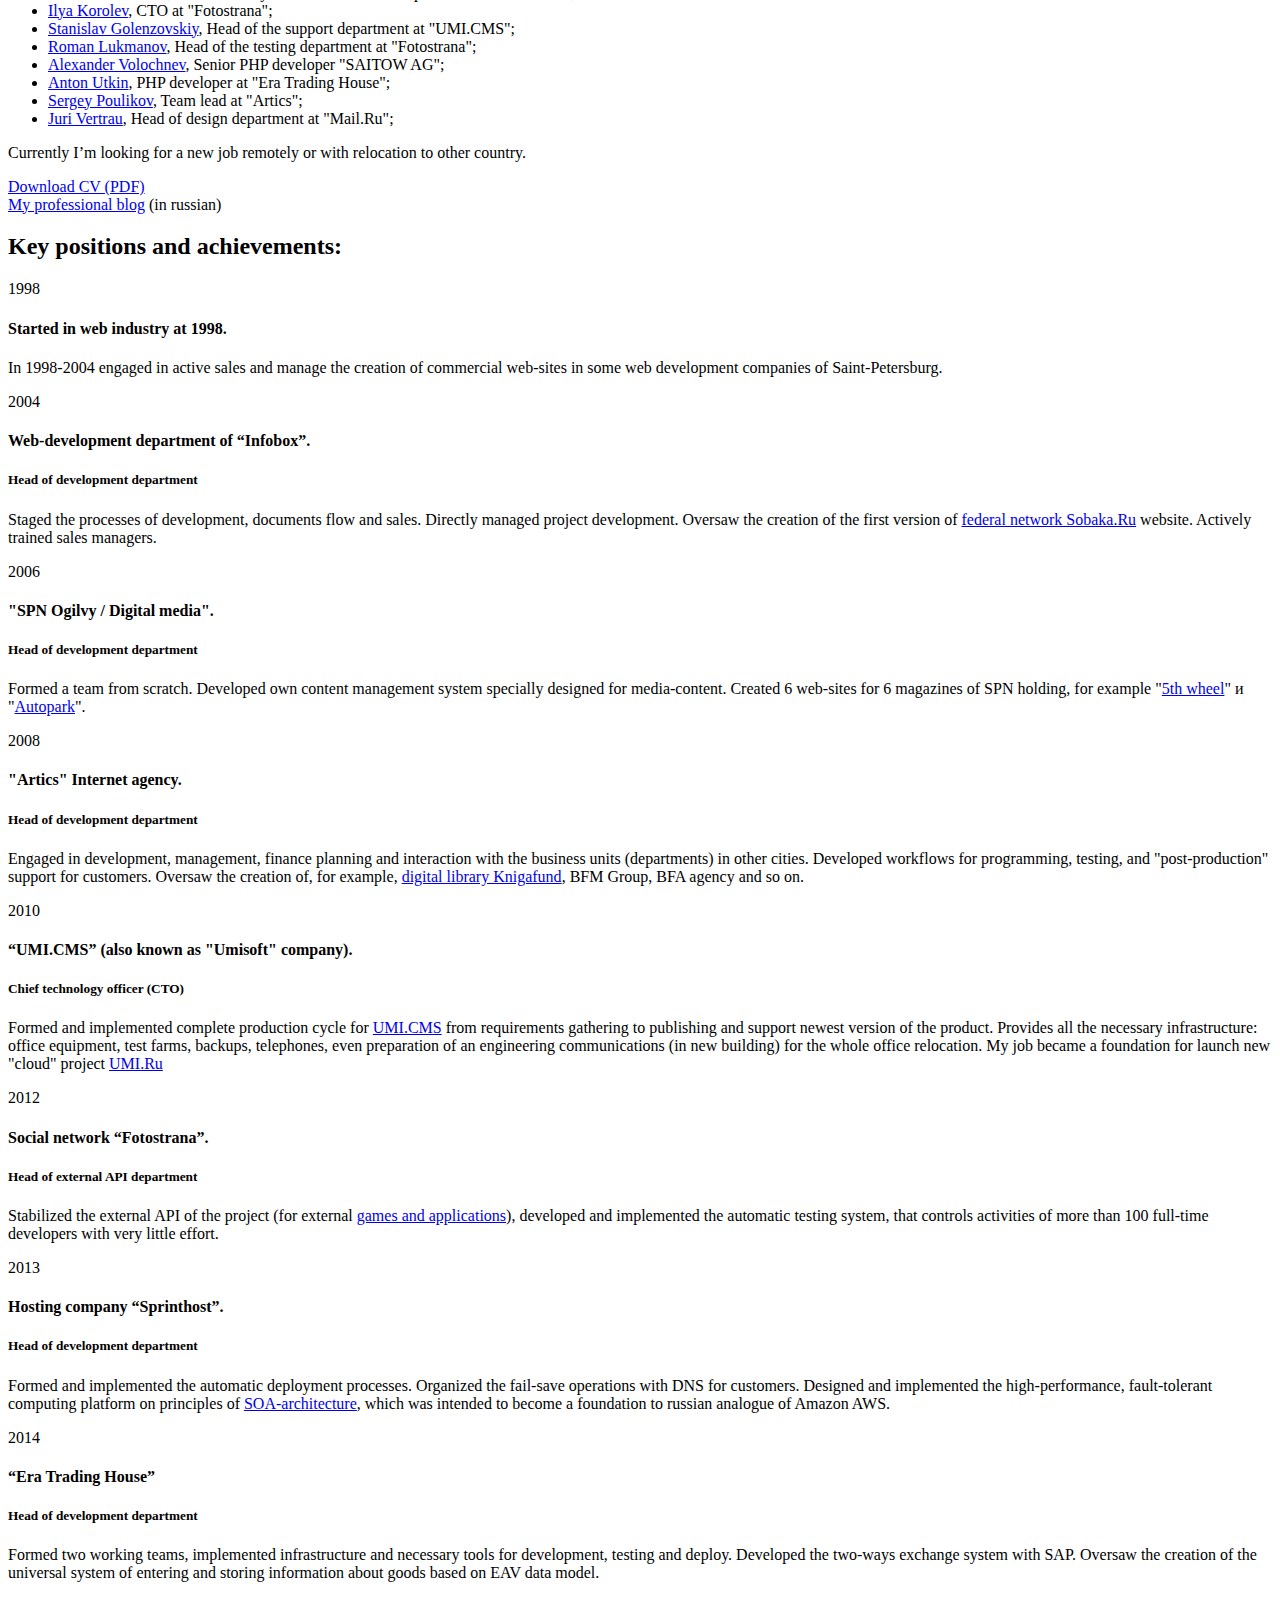
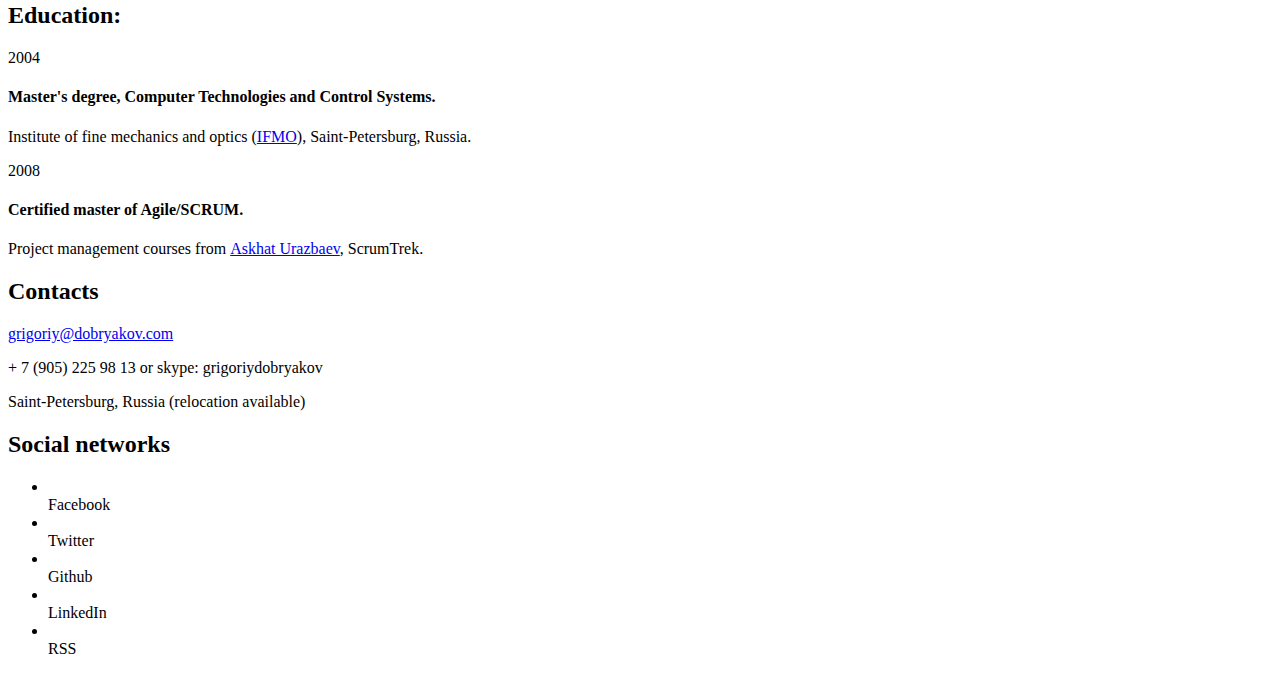
==== commit 94427819: "english version: part 3" ====
--- a/index.en.html
+++ b/index.en.html
@@ -55,6 +55,13 @@
                 text-decoration: underline;
             }
         </style>
+
+        <meta name="twitter:card" content="summary_large_image">
+        <meta property="og:type" content="website">
+        <meta property="og:url" content="http://www.dobryakov.net/">
+        <meta property="og:title" content="Grigoriy Dobryakov CV">
+        <meta property="og:description" content="CTO and Project Manager in web industry since 1998">
+        <meta property="og:image" content="http://www.dobryakov.com/i/dobryakov-og-photo.jpg">
         
 	</head>
     
@@ -258,7 +265,7 @@
 
                                 <p>Backend for a federal network of the shops of board games <a target="_blank" href="http://www.gaga.ru">www.gaga.ru</a> (PHP/MySQL).</p>
 
-                                <p>Social network for a fans of board games <a target="_blank" href="http://meetplay.dev.dobryakov.net/">Meetplay</a> (Ruby/Rails/Backbone/PostgreSQL, in October 2015 is preparing for the launch).</p>
+                                <p>Social network for a fans of board games <a target="_blank" href="http://meetplay.stage.dobryakov.net/">Meetplay</a> (Ruby/Rails/Backbone/PostgreSQL, in October 2015 is preparing for the launch).</p>
 
                                 <p>Backend and API for two-ways exchange system with SAP in the "Era Trading House", and backend for the business process management system (Ruby on Rails).</p>
 
@@ -274,19 +281,19 @@
                                 <p>I'm open-minded person and I like to work with honest and open professionals. I always say frankly what I think, and always respond for my words.</p>
 
                                 <p>
-                                    <a href="/blog/1729/">My life principles</a> (in russian).
+                                    <a href="http://www.dobryakov.com/blog/1729/">My life principles</a> (in russian).
                                 </p>
 
 
                                 <h2 class="section-title"><span><i class="icon-pin"></i>The goals:</span></h2>
 
-                                <p>Take a CTO or a top management position in stable company, which has a positive impact on the industry as a whole, to improve the efficiency of its processes and systems.</p>
+                                <p>Take a leadership position in stable company, which has a positive impact on the industry as a whole, to improve the efficiency of its processes and systems.</p>
 
 
                                 <h2 class="section-title"><span><i class="icon-tag"></i>Requirements:</span></h2>
 
                                 <ul>
-                                    <li>Enough money to achieve the project's goals.</li>
+                                    <li>Enough budget to achieve the project's goals.</li>
                                     <li>Adequately equipped workplaces.</li>
                                     <li>Assistance for a relocation.</li>
                                 </ul>
@@ -318,10 +325,14 @@
                                 </ul>
 
                                 <p>
+                                    Currently I’m looking for a new job remotely or with relocation to other country.
+                                </p>
+
+                                <p>
                                     <!--<i class="icon-link"></i> <a href="http://www.dobryakov.com/where/">Подробно о карьере, достижениях и рекомендациях</a>
+                                    <br/>-->
+                                    <i class="icon-link"></i> <a href="http://www.dobryakov.com/to/english-cv/">Download CV (PDF)</a>
                                     <br/>
-                                    <i class="icon-link"></i> <a href="/to/cv/">Скачать классическое резюме в PDF</a>
-                                    <br/>-->
                                     <i class="icon-link"></i> <a href="http://www.dobryakov.com/blog/">My professional blog</a> (in russian)
                                 </p>
 
@@ -402,7 +413,7 @@
                                     <div class="event">
                                         <span class="date">2008</span>
                                         <h4>Certified master of Agile/SCRUM.</h4>
-                                        <p>Project management courses from&nbsp;<a target="_blank" href="http://scrumtrek.ru/trainings/view_trainer/3/">Askhat Urazbaev</a>, ScrumTek.</p>
+                                        <p>Project management courses from&nbsp;<a target="_blank" href="http://scrumtrek.ru/trainings/view_trainer/3/">Askhat Urazbaev</a>, ScrumTrek.</p>
                                     </div>
 
                                 </div>
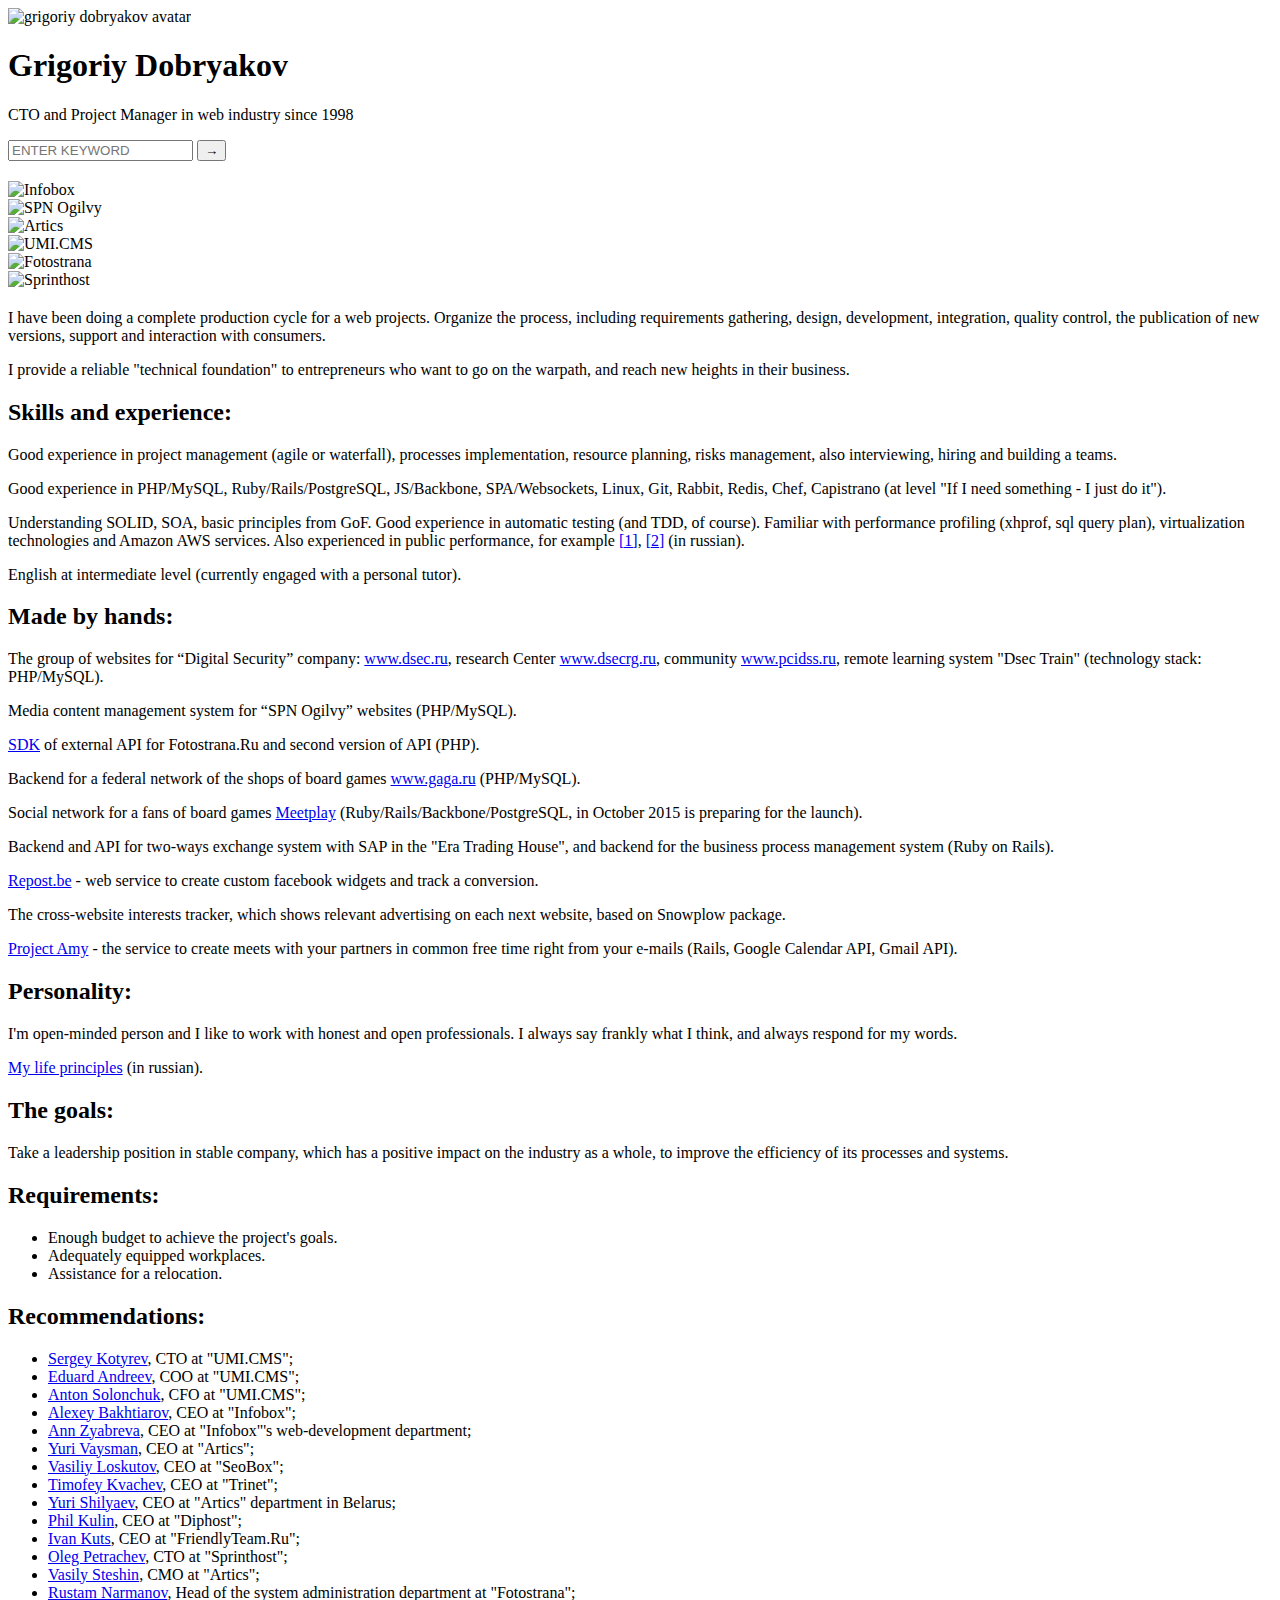
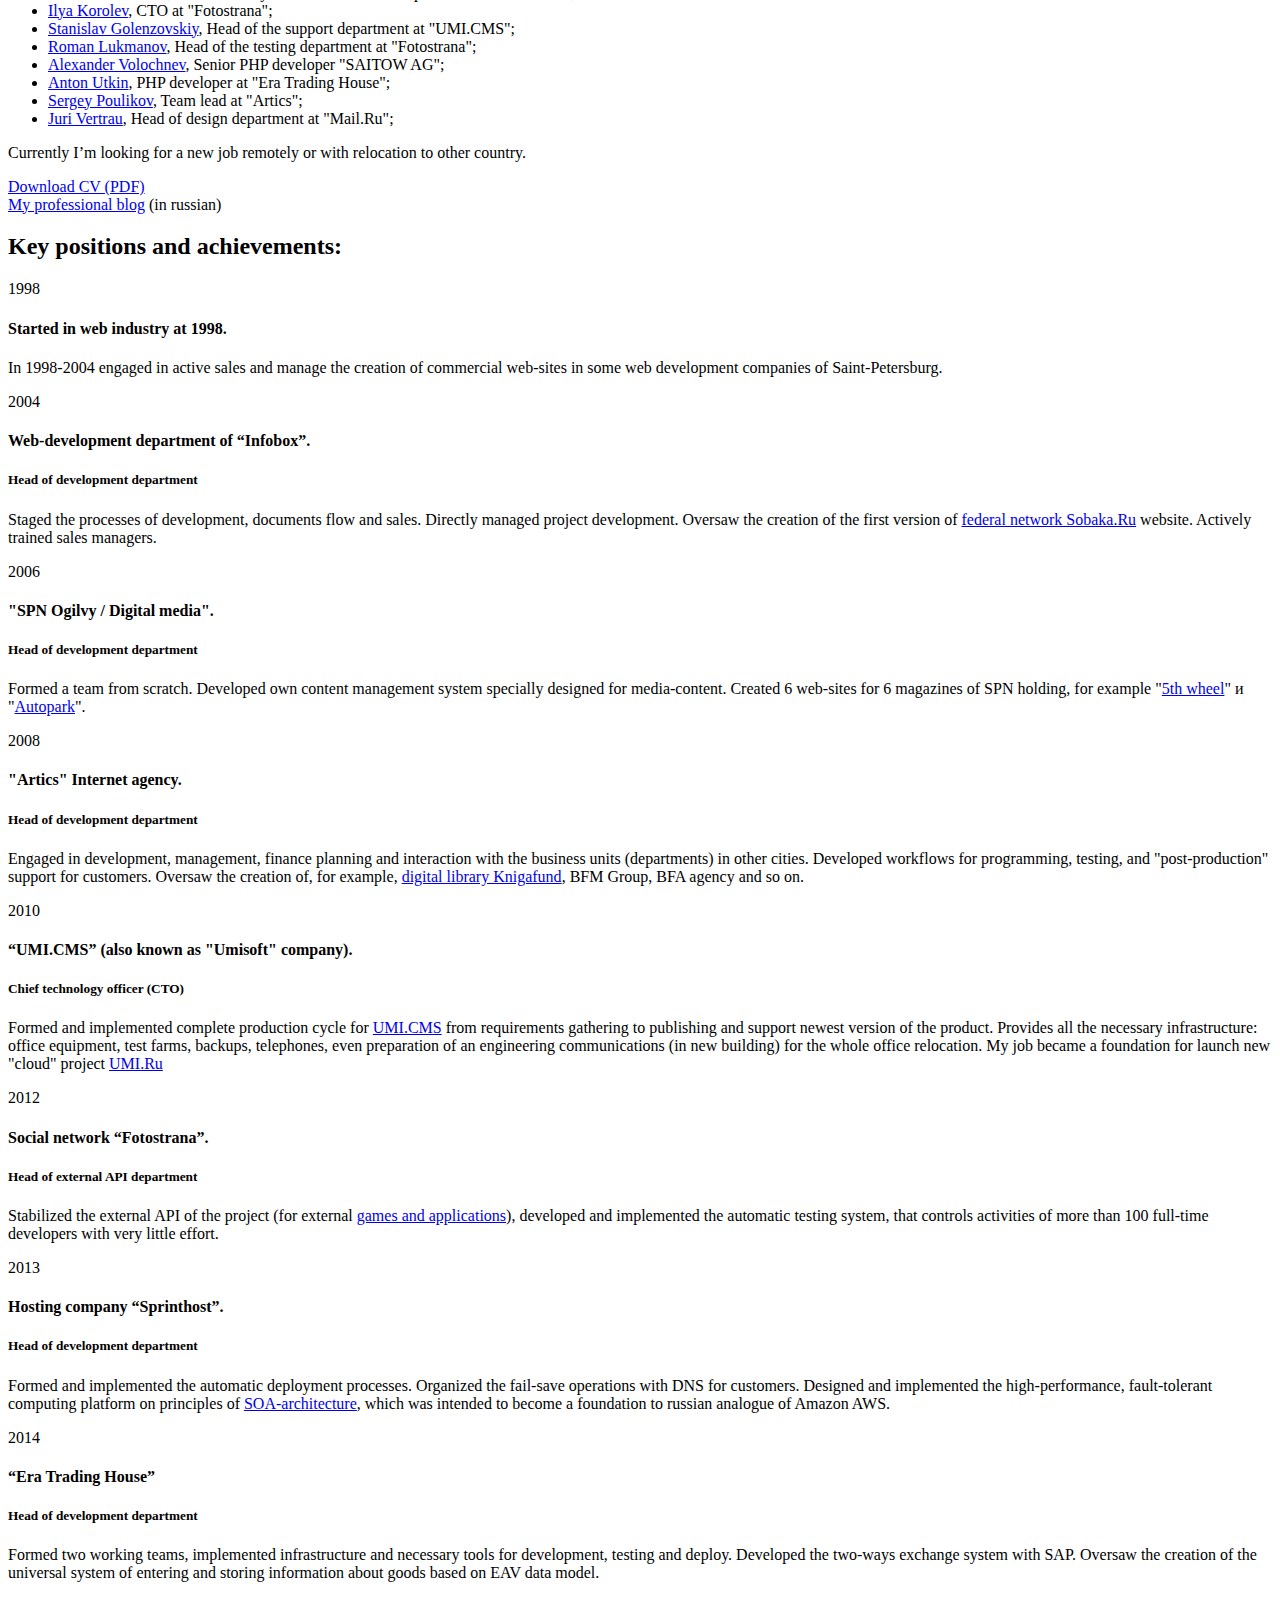
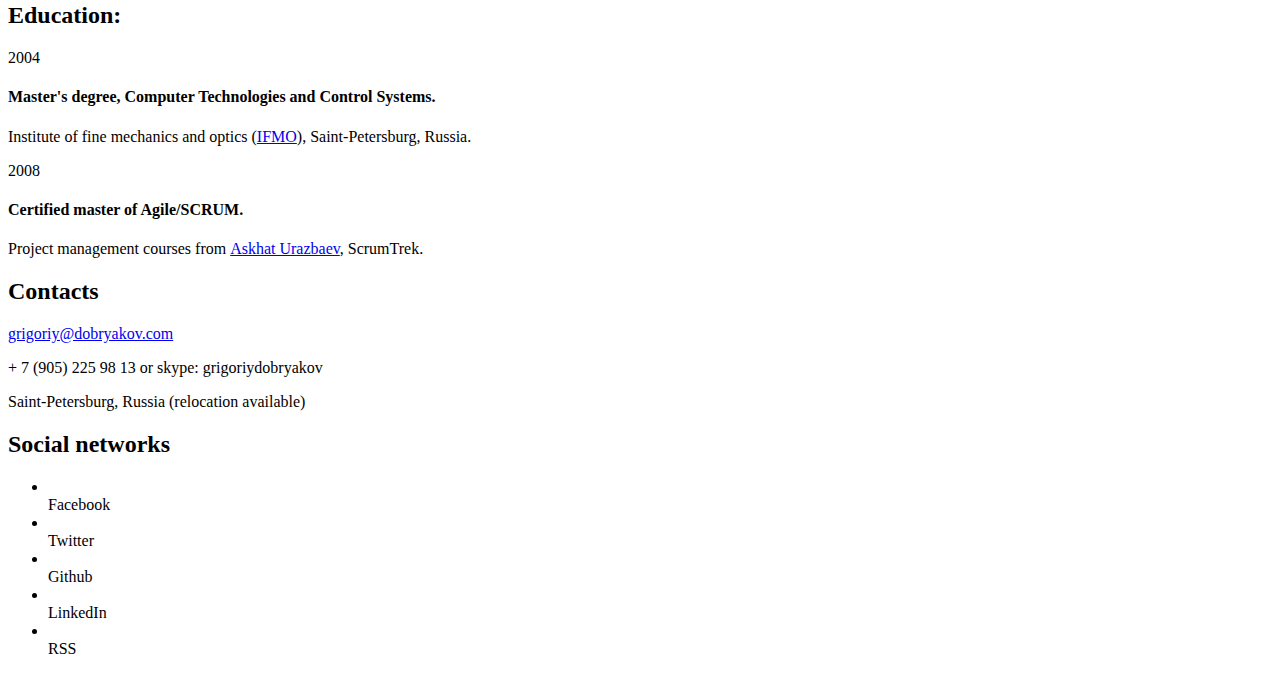
==== commit 131d0f2d: "minor update" ====
--- a/index.en.html
+++ b/index.en.html
@@ -139,9 +139,7 @@
                                 
                                 <!-- client -->
                                 <div class="client">
-                                    <a href="/where/">
                                         <img src="cvCard-theme/images/clients/ib.png" alt="Infobox" title="Infobox">
-                                    </a>
                                 </div>
                                 <!-- client -->
                                 
@@ -151,9 +149,7 @@
                                 
                                 <!-- client -->
                                 <div class="client">
-                                    <a href="/where/">
                                         <img src="cvCard-theme/images/clients/spn2.jpg" alt="SPN Ogilvy" title="SPN Ogilvy">
-                                    </a>
                                 </div>
                                 <!-- client -->
                                 
@@ -163,9 +159,7 @@
                                 
                                 <!-- client -->
                                 <div class="client">
-                                    <a href="/where/">
                                         <img src="cvCard-theme/images/clients/artics.jpg" alt="Artics" title="Artics">
-                                    </a>
                                 </div>
                                 <!-- client -->
                                 
@@ -175,9 +169,7 @@
                                 
                                 <!-- client -->
                                 <div class="client">
-                                    <a href="/where/#umi">
                                         <img src="cvCard-theme/images/clients/umi2.jpg" alt="UMI.CMS" title="UMI.CMS">
-                                    </a>
                                 </div>
                                 <!-- client -->
                                 
@@ -187,9 +179,7 @@
                                 
                                 <!-- client -->
                                 <div class="client">
-                                    <a href="/where/#fotostrana">
                                         <img src="cvCard-theme/images/clients/fotostrana.jpg" alt="Fotostrana" title="Fotostrana">
-                                    </a>
                                 </div>
                                 <!-- client -->
                                 
@@ -200,9 +190,7 @@
                                 
                                 <!-- client -->
                                 <div class="client">
-                                    <a href="/where/#sprinthost">
                                         <img src="cvCard-theme/images/clients/sprinthost.jpg" alt="Sprinthost" title="Sprinthost" style="width: 175px;">
-                                    </a>
                                 </div>
                                 <!-- client -->
                                 
@@ -244,15 +232,15 @@
 
                                 <p>Good experience in project management (agile or waterfall), processes implementation, resource planning, risks management, also interviewing, hiring and building a teams.</p>
 
-                                <p>Average experience in PHP/MySQL, Ruby/Rails/PostgreSQL, JS/Backbone, SPA/Websockets, Linux, Git, Rabbit, Redis, Chef, Capistrano (at level "If I need something - I just do it").</p>
-
-                                <p>
+                                <p>Good experience in PHP/MySQL, Ruby/Rails/PostgreSQL, JS/Backbone, SPA/Websockets, Linux, Git, Rabbit, Redis, Chef, Capistrano (at level "If I need something - I just do it").</p>
+
+				<p>
                                     Understanding SOLID, SOA, basic principles from GoF.
-                                    Good experience in automatic testing, familiar with virtualization technologies.
+                                    Good experience in automatic testing (and TDD, of course). Familiar with performance profiling (xhprof, sql query plan), virtualization technologies and Amazon AWS services.
                                     Also experienced in public performance, for example <a target="_blank" href="https://youtu.be/x81mypSVw-U">[1]</a>, <a target="_blank" href="https://youtu.be/PJdm4QxrH9s">[2]</a> (in russian).
                                 </p>
 
-                                <p>English at pre-intermediate level (currently engaged with a personal tutor).</p>
+                                <p>English at intermediate level (currently engaged with a personal tutor).</p>
 
 
                                 <h2 class="section-title"><span><i class="icon-award-1"></i>Made by hands:</span></h2>
@@ -572,7 +560,7 @@
         <script src="cvCard-theme/js/main.js"></script>
 
 
-        <!-- Yandex.Metrika counter --><script type="text/javascript">(function (d, w, c) { (w[c] = w[c] || []).push(function() { try { w.yaCounter1926511 = new Ya.Metrika({id:1926511, webvisor:true, clickmap:true, trackLinks:true, accurateTrackBounce:true}); } catch(e) { } }); var n = d.getElementsByTagName("script")[0], s = d.createElement("script"), f = function () { n.parentNode.insertBefore(s, n); }; s.type = "text/javascript"; s.async = true; s.src = (d.location.protocol == "https:" ? "https:" : "http:") + "//mc.yandex.ru/metrika/watch.js"; if (w.opera == "[object Opera]") { d.addEventListener("DOMContentLoaded", f, false); } else { f(); } })(document, window, "yandex_metrika_callbacks");</script><noscript><div><img src="//mc.yandex.ru/watch/1926511" style="position:absolute; left:-9999px;" alt="" /></div></noscript><!-- /Yandex.Metrika counter -->
+        <!-- Yandex.Metrika counter --><script type="text/javascript"> (function (d, w, c) { (w[c] = w[c] || []).push(function() { try { w.yaCounter32835552 = new Ya.Metrika({ id:32835552, clickmap:true, trackLinks:true, accurateTrackBounce:true }); } catch(e) { } }); var n = d.getElementsByTagName("script")[0], s = d.createElement("script"), f = function () { n.parentNode.insertBefore(s, n); }; s.type = "text/javascript"; s.async = true; s.src = "https://mc.yandex.ru/metrika/watch.js"; if (w.opera == "[object Opera]") { d.addEventListener("DOMContentLoaded", f, false); } else { f(); } })(document, window, "yandex_metrika_callbacks");</script><noscript><div><img src="https://mc.yandex.ru/watch/32835552" style="position:absolute; left:-9999px;" alt="" /></div></noscript><!-- /Yandex.Metrika counter -->
 
         
 	</body>
